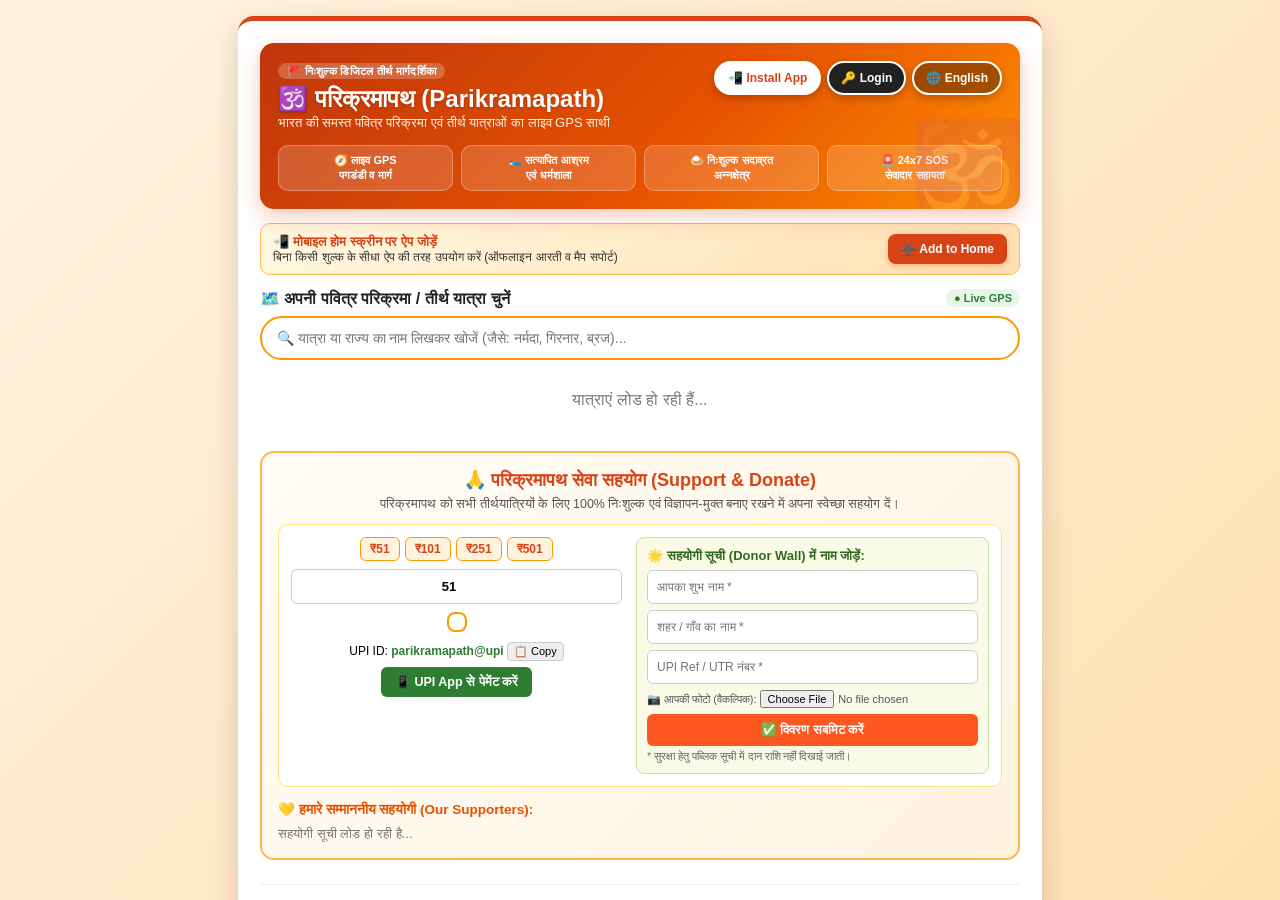
==== index.html @ d2daba5d "Add localStorage Visited Padav checklist and Map Auto-Hide" ====
<!DOCTYPE html>
<html lang="hi">
<head>
    <meta charset="UTF-8">
    <meta name="viewport" content="width=device-width, initial-scale=1.0">
    <meta name="theme-color" content="#d84315">
    <meta name="robots" content="index, follow, max-image-preview:large">
    <meta name="apple-mobile-web-app-capable" content="yes">
    <meta name="apple-mobile-web-app-status-bar-style" content="default">
    <meta name="apple-mobile-web-app-title" content="Parikramapath">
    <link rel="apple-touch-icon" href="https://cdn-icons-png.flaticon.com/512/3658/3658756.png">

    <!-- Primary SEO Meta Tags -->
    <title>Parikramapath.in | नर्मदा, गिरनार व भारत तीर्थ परिक्रमा लाइव GPS रूट, आश्रम एवं नियम</title>
    <meta name="description" content="Parikramapath.in par Narmada Parikrama, Girnar Parikrama, Braj 84 Kos sahit Bharat ki sabhi teerth yatraon ke live GPS route map, ashram, free sadavrat bhojan, aarti aur niyam dekhein.">
    <meta name="keywords" content="Parikramapath, Narmada Parikrama route map, Narmada Parikrama ashram list, Girnar Parikrama, Braj 84 Kos Parikrama, Sadavrat bhojan, Teerth Yatra India">
    <link rel="canonical" href="https://parikramapath.in/">

    <!-- Open Graph / WhatsApp & Social Sharing -->
    <meta property="og:type" content="website">
    <meta property="og:locale" content="hi_IN">
    <meta property="og:site_name" content="Parikramapath">
    <meta property="og:title" content="🕉️ Parikramapath - भारत की संपूर्ण तीर्थ एवं परिक्रमा मार्गदर्शिका">
    <meta property="og:description" content="नर्मदा, गिरनार, ब्रज 84 कोस सहित भारत की प्रमुख परिक्रमाओं के लाइव GPS रूट, आश्रम, सदाव्रत भोजन, आरती और नियमों की संपूर्ण जानकारी।">
    <meta property="og:url" content="https://parikramapath.in/">
    <meta property="og:image" content="https://cdn-icons-png.flaticon.com/512/3658/3658756.png">

    <!-- Twitter Card -->
    <meta name="twitter:card" content="summary_large_image">
    <meta name="twitter:title" content="Parikramapath - भारत तीर्थ एवं परिक्रमा पोर्टल">
    <meta name="twitter:description" content="लाइव GPS रूट, आश्रम, निःशुल्क सदाव्रत भोजन और SOS सुरक्षा के साथ अपनी पवित्र परिक्रमा करें।">

    <!-- Structured Data (JSON-LD) for Google Rich Results & FAQ -->
    <script type="application/ld+json">
    {
      "@context": "https://schema.org",
      "@graph": [
        {
          "@type": "WebSite",
          "name": "Parikramapath",
          "alternateName": "परिक्रमापथ",
          "url": "https://parikramapath.in/",
          "description": "भारत की समस्त तीर्थ यात्रा एवं परिक्रमाओं के लाइव GPS मार्ग, आश्रम, सदाव्रत भोजन और नियमों का डिजिटल पोर्टल।"
        },
        {
          "@type": "FAQPage",
          "mainEntity": [
            {
              "@type": "Question",
              "name": "परिक्रमा कहां से शुरू करें और समापन कैसे होता है?",
              "acceptedAnswer": {
                "@type": "Answer",
                "text": "आप किसी भी पड़ाव से अपनी परिक्रमा प्रारंभ कर सकते हैं। गोलाकार (Circular) परिक्रमा में जहाँ से यात्रा शुरू होती है, वहीं परिक्रमा पूर्ण होकर समापन होता है।"
              }
            },
            {
              "@type": "Question",
              "name": "नया पड़ाव या आश्रम मैप पर कैसे जोड़ें?",
              "acceptedAnswer": {
                "@type": "Answer",
                "text": "कोई भी पंजीकृत यात्री या सेवादार लॉगिन करके नए आश्रम, मंदिर या सदाव्रत अन्नक्षेत्र की GPS लोकेशन जोड़ सकता है, जो एडमिन सत्यापन के बाद मैप पर लाइव हो जाती है।"
              }
            },
            {
              "@type": "Question",
              "name": "यात्रा के दौरान आपातकालीन मदद (SOS) कैसे लें?",
              "acceptedAnswer": {
                "@type": "Answer",
                "text": "मैप स्क्रीन पर नीचे बाईं ओर लाल रंग का SOS बटन दिया गया है, जिसे दबाने पर मेडिकल, भोजन या मार्ग भटकने की सूचना तुरंत नजदीकी सेवादारों को लाइव लोकेशन के साथ पहुँच जाती है।"
              }
            }
          ]
        }
      ]
    }
    </script>

    <link rel="manifest" href="manifest.json">
    <link rel="stylesheet" href="https://unpkg.com/leaflet@1.9.4/dist/leaflet.css" />
    <link rel="stylesheet" href="style.css" />
    
    <!-- QR Code & PDF Generator Libraries -->
    <script src="https://cdnjs.cloudflare.com/ajax/libs/qrcodejs/1.0.0/qrcode.min.js"></script>
    <script src="https://cdnjs.cloudflare.com/ajax/libs/html2pdf.js/0.10.1/html2pdf.bundle.min.js"></script>

    <style>
        /* Creative Hero & Home Enhancements */
        .hero-header-card {
            background: linear-gradient(135deg, #bf360c 0%, #e65100 55%, #ff8f00 100%);
            color: #ffffff;
            padding: 18px;
            border-radius: 14px;
            box-shadow: 0 8px 22px rgba(216, 67, 21, 0.28);
            margin-bottom: 14px;
            position: relative;
            overflow: hidden;
        }
        .hero-header-card::after {
            content: "🕉️";
            position: absolute;
            right: -8px;
            bottom: -18px;
            font-size: 95px;
            opacity: 0.12;
            pointer-events: none;
        }
        .feature-strip {
            display: grid;
            grid-template-columns: repeat(4, 1fr);
            gap: 8px;
            margin-top: 14px;
        }
        .feature-chip {
            background: rgba(255, 255, 255, 0.16);
            backdrop-filter: blur(4px);
            border: 1px solid rgba(255, 255, 255, 0.28);
            border-radius: 10px;
            padding: 7px 5px;
            text-align: center;
            font-size: 11px;
            font-weight: 600;
            line-height: 1.35;
        }
        .faq-item {
            background: #ffffff;
            border: 1px solid #ffe0b2;
            border-radius: 8px;
            padding: 10px 12px;
            margin-bottom: 8px;
            transition: box-shadow 0.2s;
        }
        .faq-item[open] {
            background: #fffdf9;
            box-shadow: 0 3px 10px rgba(255, 152, 0, 0.12);
        }
        .faq-item summary {
            font-weight: bold;
            color: #d84315;
            cursor: pointer;
            font-size: 13px;
            list-style: none;
        }
        .faq-item p {
            margin: 8px 0 2px 0;
            color: #444;
            font-size: 12.5px;
            line-height: 1.6;
        }
        .guide-pill-link {
            display: inline-flex;
            align-items: center;
            gap: 5px;
            background: #ffffff;
            color: #d84315;
            border: 1px solid #ffb74d;
            padding: 6px 12px;
            border-radius: 20px;
            text-decoration: none;
            font-weight: bold;
            font-size: 12px;
            transition: all 0.15s;
        }
        .guide-pill-link:hover {
            background: #d84315;
            color: #ffffff;
        }
        @media (max-width: 520px) {
            .feature-strip { grid-template-columns: repeat(2, 1fr); }
        }
    </style>
</head>
<body>

<!-- ========================================================= -->
<!-- GATE 1: PARIKRAMAPATH YATRA SELECTION (HOME PAGE)         -->
<!-- ========================================================= -->
<main id="yatraGate" class="full-gate" style="align-items:flex-start; overflow-y:auto; padding:16px 12px;">
    <div class="gate-box" style="margin:auto; border-top: 5px solid #d84315;">

        <!-- ATTRACTIVE SAFFRON-GOLD HERO HEADER -->
        <header class="hero-header-card">
            <div style="display:flex; justify-content:space-between; align-items:flex-start; flex-wrap:wrap; gap:10px;">
                <div style="text-align:left;">
                    <span style="background:rgba(255,255,255,0.22); padding:2px 9px; border-radius:12px; font-size:11px; font-weight:bold; letter-spacing:0.3px;">
                        🚩 निःशुल्क डिजिटल तीर्थ मार्गदर्शिका
                    </span>
                    <h1 id="lblBrandTitle" style="color:#ffffff; margin:6px 0 2px 0; font-size:24px; text-shadow:0 1px 3px rgba(0,0,0,0.2);">
                        🕉️ परिक्रमापथ (Parikramapath)
                    </h1>
                    <p id="lblBrandSub" style="color:#fff3e0; margin:0; font-size:13px;">
                        भारत की समस्त पवित्र परिक्रमा एवं तीर्थ यात्राओं का लाइव GPS साथी
                    </p>
                </div>

                <nav aria-label="Primary Actions" style="display:flex; gap:6px; align-items:center; flex-wrap:wrap;">
                    <button id="pwaInstallHeaderBtn" onclick="triggerPwaInstall()" class="pill-btn" style="background:#ffffff; color:#d84315; border-color:#ffffff;">📲 Install App</button>
                    <button id="gateProfileBtn" onclick="openProfileModal()" class="pill-btn" style="display:none; background:#1b5e20; color:white;">🪪 Profile</button>
                    <button id="gateLoginBtn" onclick="openAuthModal()" class="pill-btn" style="background:#212121; color:white;">🔑 Login</button>
                    <button onclick="toggleLanguage()" id="langToggleBtn" class="pill-btn" style="background:rgba(0,0,0,0.35); color:white;">🌐 English</button>
                </nav>
            </div>

            <!-- 4 TRUST & FEATURE HIGHLIGHTS -->
            <div class="feature-strip">
                <div class="feature-chip">🧭 लाइव GPS<br>पगडंडी व मार्ग</div>
                <div class="feature-chip">🛌 सत्यापित आश्रम<br>एवं धर्मशाला</div>
                <div class="feature-chip">🍛 निःशुल्क सदाव्रत<br>अन्नक्षेत्र</div>
                <div class="feature-chip">🚨 24x7 SOS<br>सेवादार सहायता</div>
            </div>
        </header>

        <!-- PWA SHORTCUT / APP INSTALL BANNER -->
        <div id="pwaInstallBanner" style="display:flex; justify-content:space-between; align-items:center; gap:10px; background:linear-gradient(135deg, #fff8e1, #ffe0b2); border:1px solid #ffb74d; border-radius:10px; padding:10px 12px; margin-bottom:14px;">
            <div style="text-align:left; font-size:12px; color:#333;">
                <b style="color:#d84315; font-size:13px;">📲 मोबाइल होम स्क्रीन पर ऐप जोड़ें</b><br>
                <span>बिना किसी शुल्क के सीधा ऐप की तरह उपयोग करें (ऑफलाइन आरती व मैप सपोर्ट)</span>
            </div>
            <button type="button" onclick="triggerPwaInstall()" style="background:#d84315; color:white; border:none; padding:8px 13px; border-radius:8px; font-size:12px; font-weight:bold; cursor:pointer; white-space:nowrap; box-shadow:0 2px 6px rgba(216,67,21,0.3);">
                ➕ Add to Home
            </button>
        </div>

        <!-- SEARCH & YATRA SELECTION SECTION -->
        <section aria-label="यात्रा चयन">
            <div style="display:flex; justify-content:space-between; align-items:center; margin-bottom:8px;">
                <h2 style="margin:0; font-size:16px; color:#222;">🗺️ अपनी पवित्र परिक्रमा / तीर्थ यात्रा चुनें</h2>
                <span style="font-size:11px; color:#2e7d32; font-weight:bold; background:#e8f5e9; padding:3px 8px; border-radius:10px;">● Live GPS</span>
            </div>

            <input type="text" id="yatraSearchInput" onkeyup="filterYatraCards()" placeholder="🔍 यात्रा या राज्य का नाम लिखकर खोजें (जैसे: नर्मदा, गिरनार, ब्रज)..." class="search-input">

            <div id="yatraCardsGrid" class="yatra-grid">
                <p style="text-align:center; color:#777;">यात्राएं लोड हो रही हैं...</p>
            </div>
        </section>

        <!-- DYNAMIC UPI QR DONATION, NEFT & PUBLIC DONOR WALL -->
        <section aria-label="सेवा सहयोग" style="margin-top:26px; padding:16px; background:linear-gradient(135deg, #fffdf7, #fff3e0); border:2px solid #ffb74d; border-radius:14px; text-align:left;">
            <h2 style="font-size:18px; color:#d84315; margin:0 0 6px 0; text-align:center;">🙏 परिक्रमापथ सेवा सहयोग (Support & Donate)</h2>
            <p style="font-size:12.5px; color:#555; text-align:center; margin:0 0 12px 0;">
                परिक्रमापथ को सभी तीर्थयात्रियों के लिए 100% निःशुल्क एवं विज्ञापन-मुक्त बनाए रखने में अपना स्वेच्छा सहयोग दें।
            </p>

            <div style="display:flex; flex-wrap:wrap; gap:14px; justify-content:center; align-items:flex-start; background:white; padding:12px; border-radius:10px; border:1px solid #ffe082;">
                <!-- QR & UPI Box -->
                <div style="text-align:center; flex:1; min-width:210px;">
                    <div style="display:flex; justify-content:center; gap:5px; margin-bottom:8px;">
                        <button type="button" onclick="setDonationAmount(51)" style="background:#fff3e0; border:1px solid #ff9800; color:#d84315; padding:4px 9px; border-radius:6px; font-weight:bold; cursor:pointer; font-size:12px;">₹51</button>
                        <button type="button" onclick="setDonationAmount(101)" style="background:#fff3e0; border:1px solid #ff9800; color:#d84315; padding:4px 9px; border-radius:6px; font-weight:bold; cursor:pointer; font-size:12px;">₹101</button>
                        <button type="button" onclick="setDonationAmount(251)" style="background:#fff3e0; border:1px solid #ff9800; color:#d84315; padding:4px 9px; border-radius:6px; font-weight:bold; cursor:pointer; font-size:12px;">₹251</button>
                        <button type="button" onclick="setDonationAmount(501)" style="background:#fff3e0; border:1px solid #ff9800; color:#d84315; padding:4px 9px; border-radius:6px; font-weight:bold; cursor:pointer; font-size:12px;">₹501</button>
                    </div>
                    <input type="number" id="donationAmountInput" value="51" oninput="generateDynamicUpiQr(this.value)" placeholder="राशि ₹ में डालें" class="form-input" style="text-align:center; font-weight:bold; margin-bottom:8px;">
                    <div id="donationUpiQrBox" style="display:inline-block; padding:8px; background:white; border:2px solid #ff9800; border-radius:8px; margin-bottom:6px;"></div>
                    <div style="font-size:12px; margin-bottom:6px;">
                        UPI ID: <b id="displayUpiIdText" style="color:#2e7d32;">parikramapath@upi</b>
                        <button type="button" onclick="copyDonationField('upi')" style="background:#eee; border:1px solid #ccc; border-radius:4px; padding:2px 6px; font-size:11px; cursor:pointer;">📋 Copy</button>
                    </div>
                    <a id="directUpiPayLink" href="#" style="display:inline-block; background:#2e7d32; color:white; text-decoration:none; padding:7px 14px; border-radius:6px; font-size:12.5px; font-weight:bold;">📱 UPI App से पेमेंट करें</a>

                    <!-- NEFT / Bank Details -->
                    <div id="neftDetailsBox" style="display:none; margin-top:10px; padding:8px; background:#f5f5f5; border-radius:6px; font-size:11.5px; text-align:left; border:1px solid #ddd;">
                        <b>🏦 NEFT / Bank Transfer:</b><br>
                        Bank: <span id="dispBankName">-</span><br>
                        Name: <span id="dispAccHolder">-</span><br>
                        A/c No: <b id="dispAccNo">-</b> <button type="button" onclick="copyDonationField('acc')" style="font-size:10px; cursor:pointer;">📋 Copy</button><br>
                        IFSC: <b id="dispIfsc">-</b> <button type="button" onclick="copyDonationField('ifsc')" style="font-size:10px; cursor:pointer;">📋 Copy</button>
                    </div>
                </div>

                <!-- Donor Wall Submission Form -->
                <div style="flex:1; min-width:220px; background:#f9fbe7; padding:10px; border-radius:8px; border:1px solid #c5e1a5;">
                    <div style="font-weight:bold; font-size:13px; color:#33691e; margin-bottom:6px;">🌟 सहयोगी सूची (Donor Wall) में नाम जोड़ें:</div>
                    <input type="text" id="donorNameInput" placeholder="आपका शुभ नाम *" class="form-input" style="font-size:12px; margin-bottom:6px;">
                    <input type="text" id="donorCityInput" placeholder="शहर / गाँव का नाम *" class="form-input" style="font-size:12px; margin-bottom:6px;">
                    <input type="text" id="donorUtrInput" placeholder="UPI Ref / UTR नंबर *" class="form-input" style="font-size:12px; margin-bottom:6px;">
                    <label style="font-size:11px; color:#555; display:block; margin-bottom:6px;">
                        📷 आपकी फोटो (वैकल्पिक): <input type="file" id="donorPhotoInput" accept="image/*" onchange="handleDonorPhotoUpload(event)" style="font-size:11px;">
                    </label>
                    <button type="button" onclick="submitDonorWallEntry()" style="width:100%; background:#ff5722; color:white; border:none; padding:8px; border-radius:6px; font-weight:bold; font-size:12.5px; cursor:pointer;">✅ विवरण सबमिट करें</button>
                    <small style="display:block; color:#666; font-size:10.5px; margin-top:4px;">* सुरक्षा हेतु पब्लिक सूची में दान राशि नहीं दिखाई जाती।</small>
                </div>
            </div>

            <!-- PUBLIC APPROVED DONOR WALL -->
            <div style="margin-top:14px;">
                <div style="font-weight:bold; font-size:13.5px; color:#e65100; margin-bottom:8px;">💛 हमारे सम्माननीय सहयोगी (Our Supporters):</div>
                <div id="publicDonorWallGrid" style="display:flex; flex-wrap:wrap; gap:8px;">
                    <small style="color:#777;">सहयोगी सूची लोड हो रही है...</small>
                </div>
            </div>
        </section>

        <!-- SEO OPTIMIZED CONTENT, ACCORDION FAQ & INTERNAL GUIDE LINKS -->
        <section aria-label="परिक्रमापथ जानकारी एवं प्रश्नोत्तर" style="margin-top:24px; padding-top:18px; border-top:1px solid #eee; text-align:left; font-size:13px; color:#444; line-height:1.65;">
            <h2 style="font-size:17px; color:#d84315; margin:0 0 8px 0;">🚩 परिक्रमापथ (Parikramapath) क्या है?</h2>
            <p style="margin:0 0 14px 0;">
                <strong>परिक्रमापथ</strong> भारत की पवित्र तीर्थ यात्राओं और परिक्रमा मार्गों — जैसे <strong>माँ नर्मदा परिक्रमा, गिरनार परिक्रमा, ब्रज 84 कोस परिक्रमा</strong> — के लिए समर्पित एक आधुनिक डिजिटल मार्गदर्शिका और लाइव GPS पोर्टल है। यहाँ पैदल व वाहन यात्रियों को प्रत्येक पड़ाव के आश्रम, निःशुल्क सदाव्रत भोजन (अन्नक्षेत्र), पगडंडी व सड़क मार्ग की वास्तविक दूरी, दैनिक आरती तथा शास्त्रीय नियमों की सटीक जानकारी मिलती है।
            </p>

            <h3 style="font-size:15px; color:#2e7d32; margin:0 0 10px 0;">❓ यात्रियों के लिए उपयोगी प्रश्नोत्तर (FAQ)</h3>
            
            <details class="faq-item" open>
                <summary>🚩 परिक्रमा का प्रारंभ और समापन स्थल कैसे चुनें?</summary>
                <p>आप अपनी सुविधा के अनुसार किसी भी पड़ाव से परिक्रमा प्रारंभ कर सकते हैं। गोलाकार (Circular) परिक्रमा में जहाँ से आप यात्रा शुरू करते हैं, उसी पावन स्थल पर पहुँचकर आपकी परिक्रमा पूर्ण होती है।</p>
            </details>

            <details class="faq-item">
                <summary>➕ नया पड़ाव, आश्रम या सदाव्रत अन्नक्षेत्र कैसे जोड़ें?</summary>
                <p>कोई भी पंजीकृत (Registered) यात्री या सेवादार लॉगिन करके मैप पर नए पड़ाव का नाम, सुविधाएँ और लाइव GPS लोकेशन जोड़ सकता है। एडमिन सत्यापन के तुरंत बाद वह स्थान सभी यात्रियों के लिए मैप पर लाइव हो जाता है।</p>
            </details>

            <details class="faq-item">
                <summary>🚨 यात्रा के दौरान आपातकालीन सहायता (SOS) कैसे काम करती है?</summary>
                <p>यात्रा के समय स्वास्थ्य समस्या, भोजन-पानी की आवश्यकता या रास्ता भटकने की स्थिति में मैप स्क्रीन पर दिए गए लाल <b>SOS बटन</b> को दबाते ही आपकी सटीक GPS लोकेशन नजदीकी सेवादारों को पहुँच जाती है।</p>
            </details>

            <details class="faq-item">
                <summary>🪪 यात्री डिजिटल ID Pass कैसे डाउनलोड करें?</summary>
                <p>लॉगिन करने के बाद <b>Profile</b> में जाकर अपना नाम, ब्लड ग्रुप, आपातकालीन संपर्क और लाइव सेल्फी सेव करें—आपका QR कोड युक्त डिजिटल परिक्रमा पास तुरंत PDF में डाउनलोड हो जाएगा।</p>
            </details>

            <!-- INTERNAL SEO LINKS FOOTER -->
            <footer style="background:linear-gradient(135deg, #fff8e1, #fff3e0); padding:14px; border-radius:10px; border:1px solid #ffe082; font-size:12px; margin-top:16px;">
                <div style="font-weight:bold; color:#e65100; margin-bottom:8px; font-size:13px;">📖 संपूर्ण यात्रा मार्गदर्शिकाएं एवं नियम (Yatra Guides):</div>
                <div style="display:flex; flex-wrap:wrap; gap:8px; margin-bottom:10px;">
                    <a href="/yatra-guide.html?slug=narmada-parikrama" class="guide-pill-link">🌊 नर्मदा परिक्रमा मार्गदर्शिका</a>
                    <a href="/yatra-guide.html?slug=girnar-parikrama" class="guide-pill-link">⛰️ गिरनार परिक्रमा मार्गदर्शिका</a>
                    <a href="/yatra-guide.html?slug=braj-84-kos-parikrama" class="guide-pill-link">🦚 ब्रज 84 कोस परिक्रमा</a>
                </div>
                <div style="display:flex; justify-content:space-between; flex-wrap:wrap; gap:6px; color:#666; border-top:1px dashed #ffd54f; padding-top:8px;">
                    <span>© 2026 <b>Parikramapath.in</b> — भारत तीर्थ एवं परिक्रमा सेवा पोर्टल</span>
                    <span>नर्मदे हर! 🚩</span>
                </div>
            </footer>
        </section>
    </div>
</main>

<!-- ========================================================= -->
<!-- GATE 2: STARTING POINT SELECTION (Dropdown + Search)      -->
<!-- ========================================================= -->
<div id="startPointGate" class="full-gate" style="display:none;">
    <div class="gate-box" style="max-width:480px;">
        <button onclick="backToYatraGate()" style="background:none; border:none; color:#d84315; font-weight:bold; cursor:pointer; padding:0; margin-bottom:10px;">← सभी यात्राएं (Parikramapath Home)</button>

        <div id="selectedYatraHeader" style="background:#fff3e0; padding:12px; border-radius:10px; border-left:5px solid #ff5722; margin-bottom:15px;">
            <h2 id="spYatraTitle" style="margin:0; font-size:19px; color:#222;">Yatra Name</h2>
            <small id="spYatraMeta" style="color:#666;">State • Distance</small>
        </div>

        <h3 id="lblSelectStartTitle" style="margin:0 0 10px 0; font-size:16px; color:#333;">🚩 अपना प्रारंभिक पड़ाव (Starting Point) चुनें</h3>

        <input type="text" id="startPointSearch" onkeyup="filterStartPointOptions()" placeholder="🔍 पड़ाव का नाम लिखकर खोजें..." class="search-input" style="margin-bottom:10px;">

        <select id="startPointDropdown" onchange="onStartPointSelected(this.value)" size="6" style="width:100%; padding:8px; border-radius:8px; border:2px solid #ff9800; font-size:14px; margin-bottom:12px; outline:none;">
            <option value="">-- पड़ाव लोड हो रहे हैं... --</option>
        </select>

        <div id="routeSummaryBox" style="display:none; background:#e8f5e9; padding:12px; border-radius:8px; border:1px solid #4caf50; margin-bottom:15px; font-size:13px;">
            <p style="margin:3px 0;"><b>🚩 आरंभ (Start):</b> <span id="previewStartText">-</span></p>
            <p style="margin:3px 0;"><b>🏁 समापन (End):</b> <span id="previewEndText">-</span></p>
            <p style="margin:3px 0; color:#2e7d32; font-size:12px;" id="previewRuleNote"></p>
        </div>

        <button id="confirmStartBtn" onclick="launchYatraMap()" disabled style="width:100%; padding:13px; background:#ccc; color:white; border:none; border-radius:8px; font-size:16px; font-weight:bold; cursor:not-allowed;">
            परिक्रमा शुरू करें ➔
        </button>
    </div>
</div>

<!-- ========================================================= -->
<!-- MAIN INTERACTIVE MAP INTERFACE                            -->
<!-- ========================================================= -->
<div id="mainAppContainer" style="display:none;">
    <div class="top-bar">
        <button onclick="backToYatraGate()" id="activeYatraBtn" class="pill-btn" style="background:#ff5722; color:white;">
            🔄 <span id="activeYatraName">Parikramapath</span>
        </button>

        <button onclick="openStartPointChanger()" class="pill-btn" style="background:#2e7d32; color:white;">
            🚩 <span id="activeStartBadge">Start Point</span>
        </button>

        <select id="subRouteFilter" onchange="applyMapFilters()" class="pill-select">
            <option value="all">🗺️ सभी मार्ग</option>
        </select>

        <select id="categoryFilter" onchange="applyMapFilters()" class="pill-select">
            <option value="all">📍 सभी स्थान</option>
            <option value="Ashram">🛌 आश्रम / निवास</option>
            <option value="Mandir">🛕 मंदिर</option>
            <option value="Annakshetra">🍛 अन्नक्षेत्र</option>
            <option value="Medical">🏥 मेडिकल</option>
            <option value="Point">📍 मार्ग बिंदु (Point)</option>
        </select>

        <button id="toggleHideVisitedMapBtn" onclick="ParikramaVisited.toggleHideVisited()" class="pill-btn" style="background:#37474f; color:white;">
            👁️ पूर्ण दिखाएं
        </button>
    </div>

    <button onclick="openSOSModal()" class="sos-float-btn">🚨 SOS</button>
    <button onclick="toggleMenu()" class="menu-btn">☰ Menu</button>

    <div id="dropdownMenu" class="dropdown-content">
        <button onclick="backToYatraGate(); toggleMenu();">🔄 यात्रा बदलें</button>
        <button onclick="openStartPointChanger(); toggleMenu();">🚩 प्रारंभ स्थल बदलें</button>
        <button onclick="openYatraSeoPage(); toggleMenu();">📖 यात्रा के नियम एवं जानकारी</button>
        <button onclick="openAddPadavModal(); toggleMenu();">➕ नया पड़ाव / पॉइंट जोड़ें</button>
        <button onclick="openAartiModal(); toggleMenu();">🪔 आरती एवं स्तुति</button>
        <button id="profileMenuBtn" style="display:none;" onclick="openProfileModal(); toggleMenu();">🪪 मेरा प्रोफ़ाइल व ID कार्ड</button>
        <button onclick="triggerPwaInstall(); toggleMenu();" style="background:#e3f2fd; color:#0d47a1; font-weight:bold;">📲 Install App / Home Screen</button>
        <button id="adminMenuBtn" style="display:none;" onclick="openAdminModal(); toggleMenu();">⚙️ Admin Panel</button>
        <button id="manualDrawMenuBtn" style="display:none; background:#e8f5e9; color:#1b5e20; font-weight:bold;" onclick="startManualLineDrawing(); toggleMenu();">✏️ मार्ग बनाएं (Line Draw)</button>
        <button id="gpsFollowMenuBtn" style="display:none; background:#0288d1; color:white; font-weight:bold;" onclick="startGpsFollowRecording(); toggleMenu();">📡 GPS Follow (लाइव मार्ग)</button>
        <button onclick="toggleLanguage(); toggleMenu();" id="menuLangBtn">🌐 English</button>
        <button id="loginMenuBtn" onclick="openAuthModal(); toggleMenu();">🔑 Login / Register</button>
        <button id="logoutMenuBtn" style="display:none; color:#dc3545;" onclick="logoutUser(); toggleMenu();">🚪 Logout</button>
    </div>

    <!-- 1. MANUAL POINT-TO-POINT LINE DRAW TOOLBAR -->
    <div id="manualDrawToolbar" style="display:none; position:fixed; bottom:20px; left:50%; transform:translateX(-50%); z-index:2000; background:white; padding:12px 15px; border-radius:12px; box-shadow:0 4px 18px rgba(0,0,0,0.35); width:92%; max-width:420px; border:2px solid #2e7d32; font-family:sans-serif;">
        <div style="display:flex; justify-content:space-between; align-items:center; margin-bottom:6px;">
            <b style="color:#2e7d32; font-size:13px;">✏️ मार्ग बनाएं (Point-to-Point Line)</b>
            <span id="manualPointsCount" style="font-size:11px; background:#e8f5e9; color:#1b5e20; padding:2px 7px; border-radius:10px; font-weight:bold;">0 points</span>
        </div>
        <div id="manualDrawStatus" style="font-size:11px; color:#555; margin-bottom:8px;">
            मैप पर एक बिंदु से दूसरे बिंदु तक क्लिक करके लाइन खींचें।
        </div>
        <div style="margin-bottom:8px;">
            <label style="display:inline-flex; align-items:center; gap:5px; background:#f5f5f5; padding:4px 8px; border-radius:6px; font-size:12px; border:1px solid #ddd; cursor:pointer;">
                <input type="checkbox" id="chkSnapToRoad" checked> 🛣️ सड़क के अनुसार मोड़ें (Road Snap)
            </label>
        </div>
        <div style="display:flex; gap:6px;">
            <button type="button" onclick="undoManualDrawPoint()" style="background:#ff9800; color:white; border:none; padding:7px 10px; border-radius:6px; font-size:12px; font-weight:bold; cursor:pointer;">↩️ Undo</button>
            <button type="button" onclick="saveManualDrawnRoute()" style="flex:1; background:#2e7d32; color:white; border:none; padding:7px; border-radius:6px; font-size:12px; font-weight:bold; cursor:pointer;">💾 मार्ग सेव करें</button>
            <button type="button" onclick="cancelManualLineDrawing()" style="background:#dc3545; color:white; border:none; padding:7px 10px; border-radius:6px; font-size:12px; font-weight:bold; cursor:pointer;">✖</button>
        </div>
    </div>

    <!-- 2. ALAG GPS FOLLOW ROUTE RECORDER TOOLBAR (ANTI-JUMP) -->
    <div id="gpsFollowToolbar" style="display:none; position:fixed; bottom:20px; left:50%; transform:translateX(-50%); z-index:2000; background:white; padding:12px 15px; border-radius:12px; box-shadow:0 4px 18px rgba(0,0,0,0.35); width:92%; max-width:420px; border:2px solid #0288d1; font-family:sans-serif;">
        <div style="display:flex; justify-content:space-between; align-items:center; margin-bottom:6px;">
            <b style="color:#0288d1; font-size:13px;">📡 GPS Follow (लाइव मार्ग रिकॉर्डिंग)</b>
            <span id="gpsPointsCount" style="font-size:11px; background:#e1f5fe; color:#01579b; padding:2px 7px; border-radius:10px; font-weight:bold;">0 points</span>
        </div>
        <div id="gpsFollowStatus" style="font-size:11px; color:#333; margin-bottom:8px;">
            ⏳ सटीक GPS सिग्नल की प्रतीक्षा हो रही है...
        </div>
        <div style="display:flex; gap:6px;">
            <button type="button" id="btnPauseResumeGps" onclick="pauseResumeGpsFollow()" style="background:#ff9800; color:white; border:none; padding:7px 10px; border-radius:6px; font-size:12px; font-weight:bold; cursor:pointer;">⏸️ रोकें</button>
            <button type="button" onclick="saveGpsFollowedRoute()" style="flex:1; background:#0288d1; color:white; border:none; padding:7px; border-radius:6px; font-size:12px; font-weight:bold; cursor:pointer;">💾 GPS मार्ग सेव करें</button>
            <button type="button" onclick="cancelGpsFollowRecording()" style="background:#dc3545; color:white; border:none; padding:7px 10px; border-radius:6px; font-size:12px; font-weight:bold; cursor:pointer;">✖</button>
        </div>
    </div>

    <div id="map"></div>
</div>

<!-- MODALS BACKDROP -->
<div id="modalBackdrop" class="modal-backdrop" style="display:none;" onclick="closeAllModals()"></div>

<!-- PWA MANUAL INSTALL GUIDE MODAL (iOS / BROWSER FALLBACK) -->
<div id="pwaGuideModal" class="center-modal" style="display:none; max-width:420px;">
    <h3 style="margin-top:0; color:#d84315;">📲 होम स्क्रीन पर Parikramapath जोड़ें</h3>
    <p style="font-size:13px; color:#444; line-height:1.6;">
        अपने मोबाइल पर <b>Parikramapath</b> को ऐप की तरह इस्तेमाल करने के लिए नीचे दिए गए सरल चरण अपनाएं:
    </p>
    <div style="background:#fff8e1; padding:10px; border-radius:8px; border-left:4px solid #ff9800; font-size:12.5px; margin-bottom:10px; line-height:1.6;">
        <b>🤖 Android (Chrome / Edge):</b><br>
        1. ऊपर दाईं ओर <b>⋮ (3 Dots)</b> मेनू दबाएं।<br>
        2. <b>"Add to Home screen"</b> या <b>"Install app"</b> चुनें।<br>
        3. <b>Install / Add</b> पर क्लिक करें।
    </div>
    <div style="background:#e3f2fd; padding:10px; border-radius:8px; border-left:4px solid #1565c0; font-size:12.5px; margin-bottom:12px; line-height:1.6;">
        <b>🍎 iPhone / iPad (Safari):</b><br>
        1. नीचे <b>Share (⬆️)</b> बटन दबाएं।<br>
        2. स्क्रॉल करके <b>"Add to Home Screen"</b> चुनें।<br>
        3. ऊपर दाईं ओर <b>Add</b> दबाएं।
    </div>
    <button type="button" onclick="closeAllModals()" class="primary-btn" style="background:#2e7d32;">समझ गया (Got it)</button>
</div>

<!-- ADD / EDIT PADAV MODAL -->
<div id="addPadavModal" class="center-modal" style="display:none;">
    <h3 id="padavModalHeading" style="margin-top:0; color:#d84315;">➕ नया पड़ाव / आश्रम जोड़ें</h3>
    <input type="hidden" id="editPadavId" value="">
    <p style="font-size:12px; color:#666; margin-bottom:4px;">यात्रा: <b><span id="addPadavYatraName"></span></b></p>
    <p id="padavApprovalNotice" style="display:none; font-size:11px; background:#fff8e1; color:#e65100; padding:6px 8px; border-radius:5px; border-left:3px solid #ff9800; margin-bottom:8px;">
        ℹ️ आपके द्वारा जोड़ा या बदला गया पड़ाव एडमिन की स्वीकृति (Approval) के बाद मैप पर दिखाई देगा।
    </p>

    <input type="text" id="newPadavName" placeholder="पड़ाव / आश्रम का नाम *" class="form-input">
    <select id="newPadavSubRoute" class="form-input"></select>

    <select id="newPadavCat" onchange="onPadavCategoryChange()" class="form-input">
        <option value="Ashram">🛌 आश्रम / धर्मशाला</option>
        <option value="Mandir">🛕 मंदिर</option>
        <option value="Annakshetra">🍛 अन्नक्षेत्र (भोजन)</option>
        <option value="Medical">🏥 मेडिकल कैंप</option>
        <option value="Point">📍 मार्ग बिंदु / लैंडमार्क (Point)</option>
    </select>

    <textarea id="newPadavDescription" rows="3" placeholder="📝 स्थान का विवरण / ऐतिहासिक या धार्मिक महत्व लिखें..." class="form-input"></textarea>

    <div style="background:#fff3e0; padding:10px; border-radius:8px; border:1px solid #ffb74d; margin-bottom:10px;">
        <label style="font-size:12px; font-weight:bold; color:#d84315; display:block; margin-bottom:6px;">
            🥾 मार्ग का प्रकार चुनें (एक से अधिक चुन सकते हैं):
        </label>
        <div style="display:grid; grid-template-columns: 1fr 1fr; gap:6px; font-size:13px;">
            <label><input type="checkbox" class="pathTypeChk" value="🥾 पगडंडी (Pagdandi)"> 🥾 पगडंडी</label>
            <label><input type="checkbox" class="pathTypeChk" value="🛣️ पक्का रोड (Road)"> 🛣️ पक्का रोड</label>
            <label><input type="checkbox" class="pathTypeChk" value="🌾 कच्चा रास्ता"> 🌾 कच्चा रास्ता</label>
            <label><input type="checkbox" class="pathTypeChk" value="⛰️ पहाड़ी रास्ता"> ⛰️ पहाड़ी रास्ता</label>
            <label><input type="checkbox" class="pathTypeChk" value="🌊 नदी किनारा / तट"> 🌊 नदी किनारा / तट</label>
            <label><input type="checkbox" class="pathTypeChk" value="🌲 जंगल मार्ग"> 🌲 जंगल मार्ग</label>
        </div>
    </div>

    <select id="newPadavBhojan" class="form-input">
        <option value="Free / Sadavrat">🍛 भोजन: निःशुल्क / सदाव्रत</option>
        <option value="Paid">🍛 भोजन: सशुल्क (Paid)</option>
        <option value="Not Available">🍛 भोजन: उपलब्ध नहीं</option>
    </select>

    <select id="newPadavNiwas" class="form-input">
        <option value="Ashram / Dharamshala">🛌 निवास: आश्रम / धर्मशाला</option>
        <option value="Tent / Hall">🛌 निवास: टेंट / हॉल</option>
        <option value="Room Available">🛌 निवास: कमरे उपलब्ध</option>
        <option value="No Stay">🛌 निवास: केवल विश्राम</option>
    </select>

    <div style="display:flex; gap:10px; font-size:13px; margin:8px 0;">
        <label><input type="checkbox" id="chkWater" checked> 🚰 पानी</label>
        <label><input type="checkbox" id="chkToilet" checked> 🚻 शौचालय</label>
        <label><input type="checkbox" id="chkMedical"> 💊 मेडिकल</label>
    </div>

    <label style="font-size:12px; font-weight:bold; color:#333; display:block; margin-bottom:4px;">📍 इस पड़ाव की GPS लोकेशन *</label>
    <div style="display:flex; gap:5px; margin-bottom:10px;">
        <input type="text" id="newPadavLat" oninput="recalculateAllAddedNextPadavs()" placeholder="Latitude *" class="form-input" style="margin:0;">
        <input type="text" id="newPadavLng" oninput="recalculateAllAddedNextPadavs()" placeholder="Longitude *" class="form-input" style="margin:0;">
        <button type="button" onclick="fillCurrentGPS()" style="background:#0288d1; color:white; border:none; border-radius:5px; padding:0 12px; cursor:pointer; font-weight:bold;">📍 GPS</button>
    </div>

    <div style="background:#f1f8e9; padding:10px; border-radius:8px; border:1px solid #aed581; margin-bottom:10px;">
        <label style="font-size:12px; font-weight:bold; color:#33691e; display:block; margin-bottom:5px;">
            ➡️ अगला पड़ाव चुनें (एक से अधिक जोड़ने के लिए '+ जोड़ें' दबाएं):
        </label>
        <select id="nextPadavPicker" class="form-input" style="margin-bottom:6px;">
            <option value="">-- अगला पड़ाव चुनें --</option>
        </select>
        <div style="display:flex; gap:5px; margin-bottom:6px;">
            <select id="nextPadavPathSelect" class="form-input" style="margin:0; flex:1;">
                <option value="🥾 पगडंडी">🥾 पगडंडी से</option>
                <option value="🛣️ पक्का रोड">🛣️ पक्का रोड से</option>
                <option value="🌾 कच्चा रास्ता">🌾 कच्चा रास्ता से</option>
                <option value="⛰️ पहाड़ी रास्ता">⛰️ पहाड़ी रास्ता से</option>
                <option value="🌊 नदी किनारा">🌊 नदी किनारा से</option>
            </select>
            <button type="button" onclick="addNextPadavToList()" style="background:#2e7d32; color:white; border:none; border-radius:5px; padding:0 12px; font-weight:bold; cursor:pointer;">+ जोड़ें</button>
        </div>
        <div id="selectedNextPadavsList" style="font-size:12px;"></div>
    </div>

    <input type="text" id="newPadavContactName" placeholder="महंत / सेवादार का नाम" class="form-input">
    <input type="tel" id="newPadavContactNo" placeholder="मोबाइल नंबर" class="form-input">

    <button type="button" onclick="submitNewPadav()" class="primary-btn">💾 सुरक्षित करें</button>
</div>

<!-- PADAV FULL DETAILS MODAL -->
<div id="padavDetailModal" class="center-modal" style="display:none; max-width:460px;">
    <h3 id="detailPadavTitle" style="margin-top:0; color:#d84315; border-bottom:1px solid #eee; padding-bottom:8px;">स्थान विवरण</h3>
    <div id="detailPadavBody" style="font-size:14px; line-height:1.65; color:#222; max-height:60vh; overflow-y:auto; padding:4px 0;"></div>
    <button type="button" onclick="closeAllModals()" class="primary-btn" style="background:#455a64; margin-top:12px;">बंद करें (Close)</button>
</div>

<!-- SOS MODAL -->
<div id="sosModal" class="center-modal" style="display:none; text-align:center;">
    <h2 style="color:#dc3545; margin-top:0;">🚨 Parikramapath SOS</h2>
    <p style="font-size:13px; color:#555;">आपकी लोकेशन <b><span id="sosYatraName"></span></b> के नजदीकी सेवादारों को भेजी जाएगी।</p>
    <button onclick="triggerSOS('Medical Emergency 🚑')" class="sos-opt-btn" style="background:#dc3545;">🚑 मेडिकल सहायता</button>
    <button onclick="triggerSOS('Food / Water Required 🍛')" class="sos-opt-btn" style="background:#ff9800;">🍛 भोजन / पानी</button>
    <button onclick="triggerSOS('Stay Required 🛌')" class="sos-opt-btn" style="background:#0288d1;">🛌 रात्रि विश्राम</button>
    <button onclick="triggerSOS('Lost Route 🧭')" class="sos-opt-btn" style="background:#333;">🧭 मार्ग भटक गए हैं</button>
</div>

<!-- AUTH MODAL -->
<div id="authModal" class="center-modal" style="display:none;">
    <h3 style="margin-top:0; color:#ff5722;">🔑 Parikramapath Login</h3>
    <div id="loginSection">
        <input type="email" id="loginEmail" placeholder="Email" class="form-input">
        <input type="password" id="loginPass" placeholder="Password" class="form-input">
        <button onclick="loginUser()" class="primary-btn">Login</button>
        <p style="text-align:center; font-size:13px; cursor:pointer; color:#0277bd;" onclick="toggleAuthForm('signup')">नया अकाउंट बनाएं (Register)</p>
    </div>
    <div id="signupSection" style="display:none;">
        <select id="regRole" onchange="onRoleChange()" class="form-input" style="font-weight:bold;">
            <option value="pilgrim">🚶 यात्री (Pilgrim)</option>
            <option value="supporter">🤝 सेवादार (Volunteer)</option>
        </select>
        <input type="text" id="regName" placeholder="पूरा नाम *" class="form-input">
        <input type="tel" id="regMobile" placeholder="मोबाइल नंबर *" class="form-input">
        <input type="email" id="regEmail" placeholder="Email *" class="form-input">
        <input type="password" id="regPass" placeholder="Password *" class="form-input">
        <div id="sevadarRegFields" style="display:none; background:#fff8e1; padding:10px; border-radius:6px; margin-bottom:10px; border:1px solid #ffb300;">
            <label style="font-size:12px; font-weight:bold;">किस यात्रा में सेवा देंगे?</label>
            <select id="regSevadarYatra" class="form-input"></select>
            <input type="text" id="regSevadarArea" placeholder="सेवा क्षेत्र / पड़ाव (e.g. Omkareshwar)" class="form-input">
        </div>
        <button onclick="registerUser()" class="primary-btn">Register</button>
        <p style="text-align:center; font-size:13px; cursor:pointer; color:#0277bd;" onclick="toggleAuthForm('login')">पहले से अकाउंट है? Login करें</p>
    </div>
</div>

<!-- COMPLETE PROFILE EDIT, LIVE SELFIE, QR & DYNAMIC ID CARD MODAL -->
<div id="profileModal" class="center-modal" style="display:none; max-width:450px;">
    <h3 style="margin-top:0; text-align:center; color:#2e7d32;">🪪 मेरा प्रोफ़ाइल व Official ID Pass</h3>

    <!-- LIVE SELFIE CAMERA SECTION -->
    <div style="text-align:center; margin-bottom:10px; background:#f9f9f9; padding:8px; border-radius:8px; border:1px solid #eee;">
        <img id="profilePicPreview" src="" alt="Selfie" style="display:none; width:75px; height:75px; border-radius:50%; object-fit:cover; margin:0 auto 6px auto; border:2px solid #ff5722;">
        <div id="cameraContainer" style="display:none; margin-bottom:6px;">
            <video id="cameraVideo" autoplay playsinline style="width:160px; height:160px; object-fit:cover; border-radius:50%; border:2px solid #2e7d32;"></video><br>
            <button type="button" onclick="captureSelfie()" style="background:#2e7d32; color:white; border:none; padding:5px 12px; border-radius:5px; font-weight:bold; cursor:pointer; margin-top:5px;">📸 फोटो खींचें (Capture)</button>
        </div>
        <canvas id="cameraCanvas" style="display:none;"></canvas>
        <button type="button" id="startCamBtn" onclick="startCamera()" style="background:#0288d1; color:white; border:none; padding:5px 12px; border-radius:5px; font-size:12px; font-weight:bold; cursor:pointer;">📷 लाइव सेल्फी लें / बदलें</button>
    </div>

    <!-- PRINTABLE / DOWNLOADABLE ID CARD -->
    <div id="dynamicIdCard" style="border:3px solid #ff5722; border-radius:12px; padding:14px; background:#fffdf7; margin-bottom:12px;">
        <div style="display:flex; justify-content:space-between; align-items:center;">
            <div>
                <small style="color:#ff5722; font-weight:bold; display:block;">PARIKRAMAPATH OFFICIAL PASS</small>
                <span id="idCardUniqueNo" style="font-size:11px; color:#555; font-weight:bold;">PP-000000</span>
            </div>
            <span id="cardRoleBadge" style="background:#2e7d32; color:white; padding:3px 9px; border-radius:10px; font-size:11px; font-weight:bold;">PILGRIM</span>
        </div>

        <h4 id="cardYatraTitle" style="margin:6px 0; color:#222; font-size:17px;">Parikramapath</h4>
        <hr style="border:0; border-top:1px dashed #ccc; margin:8px 0;">

        <div style="display:flex; justify-content:space-between; align-items:center; gap:10px;">
            <div style="font-size:12.5px; line-height:1.55; flex:1;">
                <p style="margin:2px 0;"><b>नाम:</b> <span id="cardUserName">-</span></p>
                <p style="margin:2px 0;"><b>मोबाइल:</b> <span id="cardUserMobile">-</span></p>
                <p style="margin:2px 0;"><b>🩸 ब्लड ग्रुप:</b> <span id="cardBloodGroup" style="color:#c62828; font-weight:bold;">Not Set</span></p>
                <p style="margin:2px 0;"><b>🚩 आरंभ:</b> <span id="cardStartPoint">-</span></p>
                <p style="margin:2px 0;"><b>🏁 समापन:</b> <span id="cardEndPoint">-</span></p>
                <p style="margin:2px 0;"><b>🆘 आपातकालीन:</b> <span id="cardEmergency">-</span></p>
                <p style="margin:2px 0;"><b>📍 पता/क्षेत्र:</b> <span id="cardAddress">-</span></p>
            </div>
            <div style="text-align:center;">
                <img id="idCardPic" src="https://cdn-icons-png.flaticon.com/512/149/149071.png" style="width:64px; height:64px; border-radius:8px; object-fit:cover; border:1px solid #ddd; margin-bottom:5px; display:block;">
                <div id="qrcodeBox" style="background:white; padding:3px; border:1px solid #ddd; display:inline-block;"></div>
            </div>
        </div>
    </div>

    <!-- COMPLETE PROFILE EDIT FORM -->
    <div style="background:#f5f5f5; padding:10px; border-radius:8px; margin-bottom:10px; border:1px solid #e0e0e0;">
        <div style="font-size:12px; font-weight:bold; color:#333; margin-bottom:6px;">✏️ प्रोफ़ाइल विवरण संपादित करें (Edit Profile):</div>
        
        <input type="text" id="profileFullNameInput" placeholder="👤 पूरा नाम (Full Name) *" class="form-input" style="margin-bottom:6px; font-size:12.5px;">
        
        <div style="display:flex; gap:6px; margin-bottom:6px;">
            <input type="tel" id="profileMobileInput" placeholder="📱 मोबाइल नंबर *" class="form-input" style="margin:0; flex:1; font-size:12.5px;">
            <select id="profileBloodGroupInput" class="form-input" style="margin:0; width:125px; font-size:12.5px;">
                <option value="">🩸 Blood Group</option>
                <option value="A+">A+</option>
                <option value="A-">A-</option>
                <option value="B+">B+</option>
                <option value="B-">B-</option>
                <option value="O+">O+</option>
                <option value="O-">O-</option>
                <option value="AB+">AB+</option>
                <option value="AB-">AB-</option>
            </select>
        </div>

        <input type="tel" id="profileEmergencyInput" placeholder="🆘 आपातकालीन संपर्क नंबर (Emergency Mobile)" class="form-input" style="margin-bottom:6px; font-size:12.5px;">
        <input type="text" id="profileAddressInput" placeholder="📍 पूरा पता या सेवा क्षेत्र (Village / City)" class="form-input" style="margin-bottom:8px; font-size:12.5px;">
        
        <button type="button" onclick="saveCompleteProfile()" style="width:100%; background:#2e7d32; color:white; border:none; padding:9px; border-radius:6px; font-weight:bold; cursor:pointer; font-size:13px;">💾 प्रोफ़ाइल व सेल्फी सेव करें</button>
    </div>

    <div style="display:flex; gap:6px; margin-bottom:10px;">
        <button type="button" onclick="downloadIdCardPDF()" style="flex:1; padding:9px; background:#d84315; color:white; border:none; border-radius:6px; font-weight:bold; cursor:pointer; font-size:12px;">📄 ID Card PDF डाउनलोड</button>
        <button type="button" id="btnCompleteYatra" onclick="completeCurrentYatra()" style="flex:1; padding:9px; background:#0288d1; color:white; border:none; border-radius:6px; font-weight:bold; cursor:pointer; font-size:12px;">✅ यात्रा पूर्ण हुई</button>
    </div>

    <div id="journeyHistoryBox" style="font-size:12px; background:#f5f5f5; padding:8px; border-radius:6px;"></div>
</div>

<!-- ADMIN / MODERATOR MODAL -->
<div id="adminModal" class="center-modal" style="display:none; max-width:520px;">
    <h3 style="margin-top:0;">⚙️ Parikramapath Admin Panel</h3>
    <div id="superAdminYatraCreator" style="display:none; background:#e3f2fd; padding:12px; border-radius:8px; margin-bottom:15px;">
        <h4 id="yatraFormHeading" style="margin:0 0 8px 0; color:#1565c0;">➕ नई यात्रा व SEO पेज जोड़ें (Super Admin)</h4>
        <input type="hidden" id="editYatraId" value="">
        <input type="text" id="newYatraSlug" placeholder="URL Slug (e.g. girnar-parikrama) *" class="form-input">
        <input type="text" id="newYatraName" placeholder="Yatra Name English (e.g. Girnar Parikrama) *" class="form-input">
        <input type="text" id="newYatraNameHi" placeholder="यात्रा का नाम हिंदी (e.g. गिरनार परिक्रमा) *" class="form-input">
        <input type="text" id="newYatraState" placeholder="State (e.g. Gujarat) *" class="form-input">
        <input type="number" step="0.1" id="newYatraDistance" placeholder="कुल दूरी km में (e.g. 36) *" class="form-input">
        <select id="newYatraType" class="form-input">
            <option value="circular">Circular Parikrama (Start = End)</option>
            <option value="point_to_point">Point-to-Point Yatra (Fixed End Point)</option>
        </select>
        <input type="text" id="newYatraEnd" placeholder="End Point (agar Point-to-Point hai)" class="form-input">
        <input type="text" id="newYatraSubRoutes" placeholder="Sub-routes comma se (e.g. Bhavnath, Bordevi)" class="form-input">
        <div style="display:flex; gap:5px;">
            <input type="text" id="newYatraLat" placeholder="Center Lat *" class="form-input">
            <input type="text" id="newYatraLng" placeholder="Center Lng *" class="form-input">
        </div>
        <textarea id="newYatraAbout" rows="2" placeholder="About Yatra (HTML/Text for SEO)" class="form-input"></textarea>
        <textarea id="newYatraInfo" rows="2" placeholder="Information (Distance, Best Time for SEO)" class="form-input"></textarea>
        <textarea id="newYatraNiyam" rows="2" placeholder="Niyam / Rules (for SEO)" class="form-input"></textarea>
        <div style="display:flex; gap:6px;">
            <button id="saveYatraBtn" onclick="saveYatraForm()" class="primary-btn" style="background:#1565c0; flex:1;">Create Yatra & SEO Page</button>
            <button id="cancelYatraEditBtn" type="button" onclick="resetYatraCreatorForm()" style="display:none; background:#757575; color:white; border:none; border-radius:6px; padding:0 12px; cursor:pointer; margin-top:5px;">Cancel</button>
        </div>

        <hr style="border:0; border-top:1px solid #90caf9; margin:12px 0;">
        <h4 style="margin:0 0 6px 0; color:#0d47a1;">📋 मौजूदा यात्राएं (Edit / Delete):</h4>
        <div id="adminYatrasList" style="max-height:180px; overflow-y:auto;"></div>
    </div>

    <h4>⏳ Pending Padav Approvals (<span id="modYatraLabel"></span>)</h4>
    <div id="pendingPadavsList" style="max-height:200px; overflow-y:auto; margin-bottom:15px;"></div>

    <!-- ADMIN AARTI MANAGER -->
    <div style="background:#fce4ec; padding:12px; border-radius:8px; border:1px solid #f48fb1;">
        <h4 style="margin:0 0 8px 0; color:#ad1457;">🪔 आरती एवं स्तुति जोड़ें (<span id="adminAartiYatraLabel"></span>)</h4>
        <input type="text" id="adminAartiTitle" placeholder="आरती का शीर्षक (e.g. श्री नर्मदा जी की आरती) *" class="form-input">
        <textarea id="adminAartiContent" rows="4" placeholder="आरती के बोल यहाँ लिखें..." class="form-input"></textarea>
        <button type="button" onclick="addYatraAarti()" class="primary-btn" style="background:#ad1457;">💾 आरती सेव करें</button>
        <div id="adminAartiList" style="margin-top:10px; max-height:150px; overflow-y:auto;"></div>
    </div>

    <!-- SUPER ADMIN DONATION & DONOR WALL MANAGER -->
    <div id="superAdminDonationManager" style="display:none; background:#fff3e0; padding:12px; border-radius:8px; border:1px solid #ffb74d; margin-top:15px;">
        <h4 style="margin:0 0 8px 0; color:#e65100;">🙏 Donation UPI / Bank & Donor Wall (Super Admin)</h4>
        <input type="text" id="adminUpiIdInput" placeholder="UPI ID (e.g. yourname@okicici) *" class="form-input">
        <input type="text" id="adminPayeeNameInput" placeholder="Payee Name (e.g. Parikramapath Seva)" class="form-input">
        <input type="text" id="adminBankNameInput" placeholder="Bank Name (NEFT ke liye - Optional)" class="form-input">
        <input type="text" id="adminAccHolderInput" placeholder="Account Holder Name" class="form-input">
        <div style="display:flex; gap:5px;">
            <input type="text" id="adminAccNoInput" placeholder="Account Number" class="form-input">
            <input type="text" id="adminIfscInput" placeholder="IFSC Code" class="form-input">
        </div>
        <button type="button" onclick="saveAdminDonationSettings()" class="primary-btn" style="background:#e65100; margin-bottom:10px;">💾 UPI व बैंक विवरण सेव करें</button>

        <h5 style="margin:8px 0 6px 0; color:#333;">🌟 Donor Wall Approvals (Approve / Delete):</h5>
        <div id="adminDonorsApprovalList" style="max-height:180px; overflow-y:auto;"></div>
    </div>
</div>

<!-- AARTI MODAL -->
<div id="aartiModal" class="center-modal" style="display:none;">
    <h3 style="margin-top:0; color:#e91e63;">🪔 <span id="aartiYatraTitle"></span> - आरती</h3>
    <div id="aartiContainer" style="max-height:300px; overflow-y:auto;"></div>
</div>

<script src="https://unpkg.com/leaflet@1.9.4/dist/leaflet.js"></script>
<script src="https://cdn.jsdelivr.net/npm/@supabase/supabase-js@2"></script>
<script src="js/config.js?v=13"></script>
<script src="js/yatra-flow.js?v=13"></script>
<script src="js/visited-local.js?v=1"></script>
<script src="js/map.js?v=13"></script>
<script src="js/auth-sos.js?v=13"></script>
<script src="js/admin.js?v=13"></script>

<!-- PWA INSTALL & SERVICE WORKER CONTROLLER -->
<script>
let deferredPwaPrompt = null;

window.addEventListener('beforeinstallprompt', (e) => {
    e.preventDefault();
    deferredPwaPrompt = e;
    const banner = document.getElementById('pwaInstallBanner');
    if (banner) banner.style.display = 'flex';
});

window.addEventListener('appinstalled', () => {
    deferredPwaPrompt = null;
    const banner = document.getElementById('pwaInstallBanner');
    const hdrBtn = document.getElementById('pwaInstallHeaderBtn');
    if (banner) banner.style.display = 'none';
    if (hdrBtn) hdrBtn.style.display = 'none';
});

async function triggerPwaInstall() {
    // 1. Agar Chrome/Edge ka native install prompt ready hai to seedha dikhayein
    if (deferredPwaPrompt) {
        try {
            deferredPwaPrompt.prompt();
            const { outcome } = await deferredPwaPrompt.userChoice;
            if (outcome === 'accepted') {
                deferredPwaPrompt = null;
            }
            return;
        } catch (err) {
            console.warn('PWA prompt error:', err);
        }
    }

    // 2. Fallback: Manual Install Guide Modal ko zabardasti upar (z-index: 9999) dikhayein
    const guideModal = document.getElementById('pwaGuideModal');
    const backdrop = document.getElementById('modalBackdrop');

    if (guideModal) {
        if (backdrop) {
            backdrop.style.display = 'block';
            backdrop.style.zIndex = '9998';
        }
        guideModal.style.display = 'block';
        guideModal.style.zIndex = '9999';
        return;
    }

    alert("अपने ब्राउज़र मेनू (⋮ या Share) में जाकर 'Add to Home Screen' चुनें।");
}

if ('serviceWorker' in navigator) {
    window.addEventListener('load', () => {
        navigator.serviceWorker.register('/sw.js').catch(() => {});
    });
}
</script>
</body>
</html>
---- style.css ----
body { margin: 0; padding: 0; font-family: 'Segoe UI', Arial, sans-serif; background: #f4f6f8; }
#map { height: 100vh; width: 100vw; z-index: 1; }

.full-gate {
    position: fixed; top: 0; left: 0; width: 100vw; height: 100vh;
    background: linear-gradient(135deg, #fff3e0 0%, #ffe0b2 100%);
    z-index: 5000; display: flex; justify-content: center; align-items: flex-start;
    padding: 20px; box-sizing: border-box; overflow-y: auto;
}
.gate-box {
    background: white; width: 100%; max-width: 760px; padding: 22px;
    border-radius: 16px; box-shadow: 0 10px 30px rgba(0,0,0,0.15); margin-top: 15px;
}
.search-input {
    width: 100%; padding: 12px 15px; border-radius: 25px; border: 2px solid #ff9800;
    font-size: 14px; box-sizing: border-box; outline: none; margin-bottom: 15px;
}
.yatra-grid { display: grid; grid-template-columns: repeat(auto-fit, minmax(240px, 1fr)); gap: 15px; }
.yatra-card {
    background: #fffdf9; padding: 16px; border-radius: 12px; border: 1px solid #eee;
    border-left: 6px solid #ff5722; transition: transform 0.15s, box-shadow 0.15s;
}
.yatra-card:hover { transform: translateY(-2px); box-shadow: 0 6px 15px rgba(0,0,0,0.1); }
.badge { background: #fff3e0; color: #e65100; padding: 3px 8px; border-radius: 10px; font-size: 11px; font-weight: bold; }

.top-bar { position: fixed; top: 12px; left: 12px; right: 90px; z-index: 2000; display: flex; gap: 6px; flex-wrap: wrap; }
.pill-btn, .pill-select {
    padding: 8px 12px; border-radius: 20px; border: 2px solid white;
    font-size: 12px; font-weight: bold; cursor: pointer; box-shadow: 0 3px 8px rgba(0,0,0,0.25);
    transition: transform 0.12s, opacity 0.15s;
}
.pill-btn:active { transform: scale(0.97); }
.pill-select { background: white; color: #333; border-color: #333; }

.sos-float-btn {
    position: fixed; bottom: 25px; left: 15px; z-index: 2000;
    background: #dc3545; color: white; border: 2px solid white; border-radius: 30px;
    padding: 10px 18px; font-size: 15px; font-weight: bold; cursor: pointer;
    box-shadow: 0 4px 10px rgba(220,53,69,0.5);
}
.menu-btn {
    position: fixed; top: 12px; right: 12px; z-index: 2000;
    background: white; color: #333; border: 2px solid #333; border-radius: 20px;
    padding: 8px 14px; font-size: 14px; font-weight: bold; cursor: pointer;
}
.dropdown-content {
    display: none; flex-direction: column; position: fixed; top: 55px; right: 12px;
    background: white; min-width: 220px; border-radius: 10px; border: 2px solid #333;
    z-index: 2500; overflow: hidden; box-shadow: 0 8px 20px rgba(0,0,0,0.25);
}
.dropdown-content button {
    padding: 11px 14px; border: none; background: none; text-align: left;
    font-size: 13px; font-weight: bold; cursor: pointer; border-bottom: 1px solid #eee;
}
.dropdown-content button:hover { background: #f5f5f5; }

.modal-backdrop { position: fixed; top: 0; left: 0; width: 100vw; height: 100vh; background: rgba(0,0,0,0.7); z-index: 3000; }
.center-modal {
    position: fixed; top: 50%; left: 50%; transform: translate(-50%, -50%);
    background: white; width: 90%; max-width: 420px; max-height: 85vh; overflow-y: auto;
    padding: 20px; border-radius: 14px; z-index: 3500; box-shadow: 0 10px 30px rgba(0,0,0,0.4);
}
.form-input { width: 100%; padding: 9px; margin-bottom: 10px; border: 1px solid #ccc; border-radius: 6px; box-sizing: border-box; font-size: 13px; }
.primary-btn { width: 100%; padding: 11px; background: #ff5722; color: white; border: none; border-radius: 6px; font-size: 14px; font-weight: bold; cursor: pointer; }
.primary-btn:hover { opacity: 0.93; }
.sos-opt-btn { width: 100%; padding: 12px; margin-bottom: 10px; color: white; border: none; border-radius: 8px; font-size: 15px; font-weight: bold; cursor: pointer; }

/* Donation QR & Donor Wall Styling */
#donationUpiQrBox img, #donationUpiQrBox canvas {
    display: block;
    margin: 0 auto;
}
#publicDonorWallGrid > div {
    transition: transform 0.15s ease, box-shadow 0.15s ease;
}
#publicDonorWallGrid > div:hover {
    transform: translateY(-2px);
    box-shadow: 0 4px 10px rgba(255, 152, 0, 0.2);
}

@media (max-width: 520px) {
    .gate-box { padding: 15px; }
    .top-bar { right: 82px; gap: 4px; }
    .pill-btn, .pill-select { padding: 6px 9px; font-size: 11px; }
}
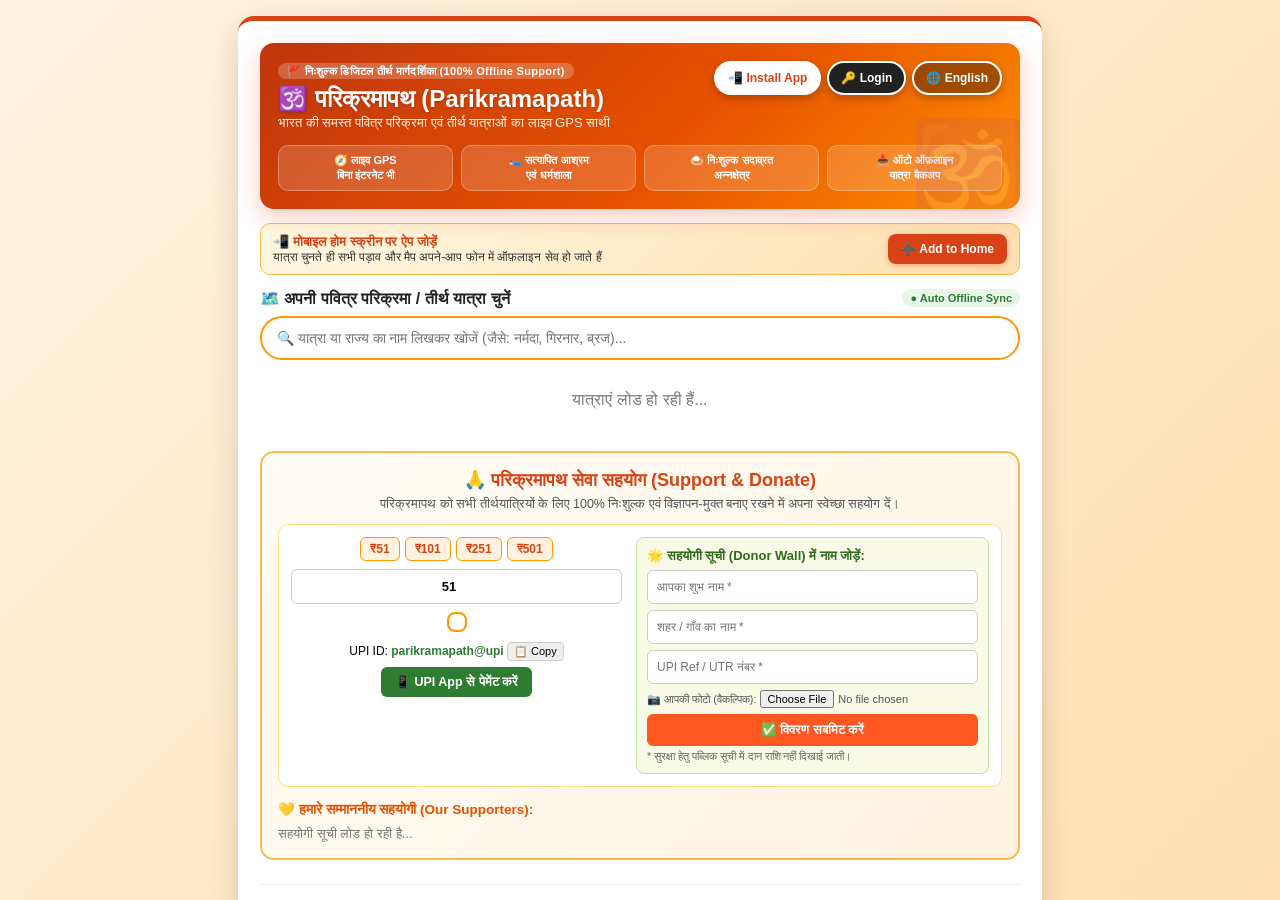
==== commit 51281964: "Add automatic offline yatra caching, battery-saver GPS, and next-padav search" ====
--- a/index.html
+++ b/index.html
@@ -182,7 +182,7 @@
             <div style="display:flex; justify-content:space-between; align-items:flex-start; flex-wrap:wrap; gap:10px;">
                 <div style="text-align:left;">
                     <span style="background:rgba(255,255,255,0.22); padding:2px 9px; border-radius:12px; font-size:11px; font-weight:bold; letter-spacing:0.3px;">
-                        🚩 निःशुल्क डिजिटल तीर्थ मार्गदर्शिका
+                        🚩 निःशुल्क डिजिटल तीर्थ मार्गदर्शिका (100% Offline Support)
                     </span>
                     <h1 id="lblBrandTitle" style="color:#ffffff; margin:6px 0 2px 0; font-size:24px; text-shadow:0 1px 3px rgba(0,0,0,0.2);">
                         🕉️ परिक्रमापथ (Parikramapath)
@@ -202,10 +202,10 @@
 
             <!-- 4 TRUST & FEATURE HIGHLIGHTS -->
             <div class="feature-strip">
-                <div class="feature-chip">🧭 लाइव GPS<br>पगडंडी व मार्ग</div>
+                <div class="feature-chip">🧭 लाइव GPS<br>बिना इंटरनेट भी</div>
                 <div class="feature-chip">🛌 सत्यापित आश्रम<br>एवं धर्मशाला</div>
                 <div class="feature-chip">🍛 निःशुल्क सदाव्रत<br>अन्नक्षेत्र</div>
-                <div class="feature-chip">🚨 24x7 SOS<br>सेवादार सहायता</div>
+                <div class="feature-chip">📥 ऑटो ऑफ़लाइन<br>यात्रा बैकअप</div>
             </div>
         </header>
 
@@ -213,7 +213,7 @@
         <div id="pwaInstallBanner" style="display:flex; justify-content:space-between; align-items:center; gap:10px; background:linear-gradient(135deg, #fff8e1, #ffe0b2); border:1px solid #ffb74d; border-radius:10px; padding:10px 12px; margin-bottom:14px;">
             <div style="text-align:left; font-size:12px; color:#333;">
                 <b style="color:#d84315; font-size:13px;">📲 मोबाइल होम स्क्रीन पर ऐप जोड़ें</b><br>
-                <span>बिना किसी शुल्क के सीधा ऐप की तरह उपयोग करें (ऑफलाइन आरती व मैप सपोर्ट)</span>
+                <span>यात्रा चुनते ही सभी पड़ाव और मैप अपने-आप फोन में ऑफ़लाइन सेव हो जाते हैं</span>
             </div>
             <button type="button" onclick="triggerPwaInstall()" style="background:#d84315; color:white; border:none; padding:8px 13px; border-radius:8px; font-size:12px; font-weight:bold; cursor:pointer; white-space:nowrap; box-shadow:0 2px 6px rgba(216,67,21,0.3);">
                 ➕ Add to Home
@@ -224,7 +224,7 @@
         <section aria-label="यात्रा चयन">
             <div style="display:flex; justify-content:space-between; align-items:center; margin-bottom:8px;">
                 <h2 style="margin:0; font-size:16px; color:#222;">🗺️ अपनी पवित्र परिक्रमा / तीर्थ यात्रा चुनें</h2>
-                <span style="font-size:11px; color:#2e7d32; font-weight:bold; background:#e8f5e9; padding:3px 8px; border-radius:10px;">● Live GPS</span>
+                <span style="font-size:11px; color:#2e7d32; font-weight:bold; background:#e8f5e9; padding:3px 8px; border-radius:10px;">● Auto Offline Sync</span>
             </div>
 
             <input type="text" id="yatraSearchInput" onkeyup="filterYatraCards()" placeholder="🔍 यात्रा या राज्य का नाम लिखकर खोजें (जैसे: नर्मदा, गिरनार, ब्रज)..." class="search-input">
@@ -382,6 +382,10 @@
             🚩 <span id="activeStartBadge">Start Point</span>
         </button>
 
+        <button id="offlineStatusPill" onclick="ParikramaOffline.openOfflineJourneyDiary()" class="pill-btn" style="background:#1b5e20; color:white;" title="ऑफ़लाइन स्थिति व यात्रा डायरी देखें">
+            🟢 Offline Ready
+        </button>
+
         <select id="subRouteFilter" onchange="applyMapFilters()" class="pill-select">
             <option value="all">🗺️ सभी मार्ग</option>
         </select>
@@ -406,6 +410,8 @@
     <div id="dropdownMenu" class="dropdown-content">
         <button onclick="backToYatraGate(); toggleMenu();">🔄 यात्रा बदलें</button>
         <button onclick="openStartPointChanger(); toggleMenu();">🚩 प्रारंभ स्थल बदलें</button>
+        <button onclick="ParikramaOffline.openOfflineJourneyDiary(); toggleMenu();" style="background:#e8f5e9; color:#1b5e20; font-weight:bold;">📓 मेरी यात्रा डायरी / Offline डेटा</button>
+        <button id="batterySaverMenuBtn" onclick="ParikramaOffline.toggleBatterySaver(); toggleMenu();">🔋 बैटरी सेवर GPS: बंद</button>
         <button onclick="openYatraSeoPage(); toggleMenu();">📖 यात्रा के नियम एवं जानकारी</button>
         <button onclick="openAddPadavModal(); toggleMenu();">➕ नया पड़ाव / पॉइंट जोड़ें</button>
         <button onclick="openAartiModal(); toggleMenu();">🪔 आरती एवं स्तुति</button>
@@ -435,7 +441,7 @@
         </div>
         <div style="display:flex; gap:6px;">
             <button type="button" onclick="undoManualDrawPoint()" style="background:#ff9800; color:white; border:none; padding:7px 10px; border-radius:6px; font-size:12px; font-weight:bold; cursor:pointer;">↩️ Undo</button>
-            <button type="button" onclick="saveManualDrawnRoute()" style="flex:1; background:#2e7d32; color:white; border:none; padding:7px; border-radius:6px; font-size:12px; font-weight:bold; cursor:pointer;">💾 मार्ग सेव करें</button>
+            <button type="button" onclick="saveManualDrawnRoute()" style="flex:1; background:#2e7d32; color:white; border:none; padding:7px 10px; border-radius:6px; font-size:12px; font-weight:bold; cursor:pointer;">💾 मार्ग सेव करें</button>
             <button type="button" onclick="cancelManualLineDrawing()" style="background:#dc3545; color:white; border:none; padding:7px 10px; border-radius:6px; font-size:12px; font-weight:bold; cursor:pointer;">✖</button>
         </div>
     </div>
@@ -451,7 +457,7 @@
         </div>
         <div style="display:flex; gap:6px;">
             <button type="button" id="btnPauseResumeGps" onclick="pauseResumeGpsFollow()" style="background:#ff9800; color:white; border:none; padding:7px 10px; border-radius:6px; font-size:12px; font-weight:bold; cursor:pointer;">⏸️ रोकें</button>
-            <button type="button" onclick="saveGpsFollowedRoute()" style="flex:1; background:#0288d1; color:white; border:none; padding:7px; border-radius:6px; font-size:12px; font-weight:bold; cursor:pointer;">💾 GPS मार्ग सेव करें</button>
+            <button type="button" onclick="saveGpsFollowedRoute()" style="flex:1; background:#0288d1; color:white; border:none; padding:7px 10px; border-radius:6px; font-size:12px; font-weight:bold; cursor:pointer;">💾 GPS मार्ग सेव करें</button>
             <button type="button" onclick="cancelGpsFollowRecording()" style="background:#dc3545; color:white; border:none; padding:7px 10px; border-radius:6px; font-size:12px; font-weight:bold; cursor:pointer;">✖</button>
         </div>
     </div>
@@ -461,6 +467,13 @@
 
 <!-- MODALS BACKDROP -->
 <div id="modalBackdrop" class="modal-backdrop" style="display:none;" onclick="closeAllModals()"></div>
+
+<!-- OFFLINE JOURNEY DIARY & CACHED YATRAS MODAL -->
+<div id="offlineDiaryModal" class="center-modal" style="display:none; max-width:440px;">
+    <h3 style="margin-top:0; color:#1b5e20;">📓 मेरी यात्रा डायरी व Offline बैकअप</h3>
+    <div id="offlineDiaryBody" style="max-height:62vh; overflow-y:auto; font-size:13px; color:#222;"></div>
+    <button type="button" onclick="closeAllModals()" class="primary-btn" style="background:#2e7d32; margin-top:12px;">बंद करें (Close)</button>
+</div>
 
 <!-- PWA MANUAL INSTALL GUIDE MODAL (iOS / BROWSER FALLBACK) -->
 <div id="pwaGuideModal" class="center-modal" style="display:none; max-width:420px;">
@@ -768,12 +781,14 @@
 
 <script src="https://unpkg.com/leaflet@1.9.4/dist/leaflet.js"></script>
 <script src="https://cdn.jsdelivr.net/npm/@supabase/supabase-js@2"></script>
-<script src="js/config.js?v=13"></script>
-<script src="js/yatra-flow.js?v=13"></script>
+<script src="js/config.js?v=14"></script>
+<script src="js/offline-manager.js?v=14"></script>
+<script src="js/yatra-flow.js?v=14"></script>
 <script src="js/visited-local.js?v=1"></script>
-<script src="js/map.js?v=13"></script>
-<script src="js/auth-sos.js?v=13"></script>
-<script src="js/admin.js?v=13"></script>
+<script src="js/map.js?v=14"></script>
+<script src="js/auth-sos.js?v=14"></script>
+<script src="js/live-yatris.js?v=14"></script>
+<script src="js/admin.js?v=14"></script>
 
 <!-- PWA INSTALL & SERVICE WORKER CONTROLLER -->
 <script>
@@ -795,7 +810,6 @@
 });
 
 async function triggerPwaInstall() {
-    // 1. Agar Chrome/Edge ka native install prompt ready hai to seedha dikhayein
     if (deferredPwaPrompt) {
         try {
             deferredPwaPrompt.prompt();
@@ -809,7 +823,6 @@
         }
     }
 
-    // 2. Fallback: Manual Install Guide Modal ko zabardasti upar (z-index: 9999) dikhayein
     const guideModal = document.getElementById('pwaGuideModal');
     const backdrop = document.getElementById('modalBackdrop');
 
@@ -829,6 +842,10 @@
 if ('serviceWorker' in navigator) {
     window.addEventListener('load', () => {
         navigator.serviceWorker.register('/sw.js').catch(() => {});
+        if (window.ParikramaOffline) {
+            window.ParikramaOffline.updateOfflineStatusBadge(navigator.onLine ? 'online' : 'offline');
+            window.ParikramaOffline.syncOfflineOutbox();
+        }
     });
 }
 </script>
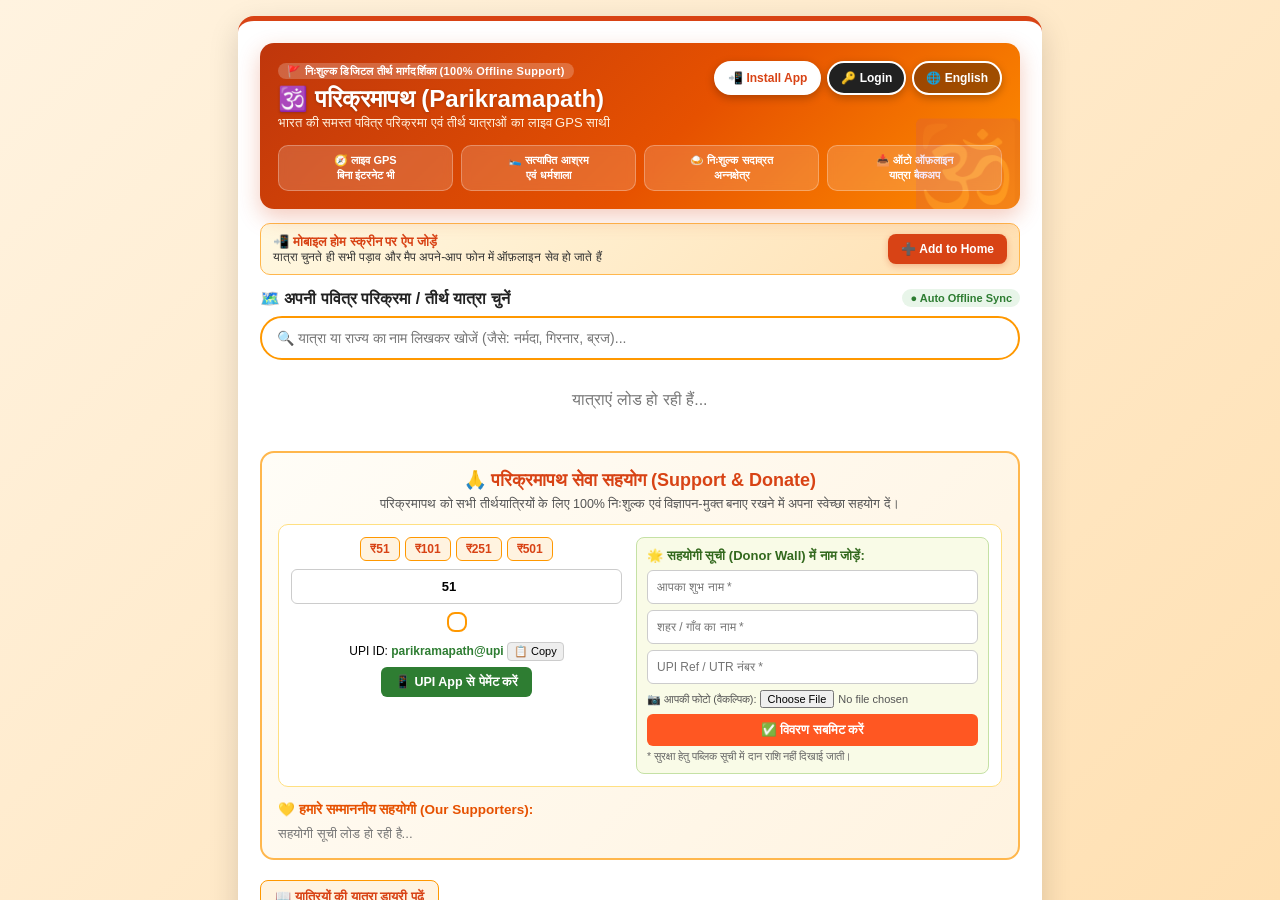
==== commit fa2243d9: "Add diary hub button and container on index page wired to diary-blog module" ====
--- a/index.html
+++ b/index.html
@@ -291,6 +291,17 @@
             </div>
         </section>
 
+        <!-- PUBLIC APPROVED YATRA DIARIES (EXPERIENCES) -->
+        <section id="publicYatraDiariesSection" aria-label="यात्रियों की परिक्रमा डायरी" style="display:none; margin-top:22px; padding:14px; background:#f9fbe7; border:1.5px solid #c5e1a5; border-radius:14px; text-align:left;"></section>
+
+        <!-- DIARY BLOG TRIGGER & CONTAINER (ABOVE PARIKRAMAPATH INFO) -->
+        <div style="margin-top:20px; text-align:left;">
+            <button type="button" onclick="ParikramaDiaryBlog && ParikramaDiaryBlog.openDiaryHub()" style="background:#fff3e0; color:#d84315; border:1.5px solid #ff9800; padding:8px 14px; border-radius:8px; font-size:13px; font-weight:bold; cursor:pointer;">
+                📖 यात्रियों की यात्रा डायरी पढ़ें
+            </button>
+            <div id="diaryBlogViewContainer" style="display:none; margin-top:12px;"></div>
+        </div>
+
         <!-- SEO OPTIMIZED CONTENT, ACCORDION FAQ & INTERNAL GUIDE LINKS -->
         <section aria-label="परिक्रमापथ जानकारी एवं प्रश्नोत्तर" style="margin-top:24px; padding-top:18px; border-top:1px solid #eee; text-align:left; font-size:13px; color:#444; line-height:1.65;">
             <h2 style="font-size:17px; color:#d84315; margin:0 0 8px 0;">🚩 परिक्रमापथ (Parikramapath) क्या है?</h2>
@@ -784,11 +795,12 @@
 <script src="js/config.js?v=14"></script>
 <script src="js/offline-manager.js?v=14"></script>
 <script src="js/yatra-flow.js?v=14"></script>
-<script src="js/visited-local.js?v=1"></script>
+<script src="js/visited-local.js?v=14"></script>
 <script src="js/map.js?v=14"></script>
 <script src="js/auth-sos.js?v=14"></script>
 <script src="js/live-yatris.js?v=14"></script>
 <script src="js/admin.js?v=14"></script>
+<script src="js/diary-blog.js?v=14"></script>
 
 <!-- PWA INSTALL & SERVICE WORKER CONTROLLER -->
 <script>
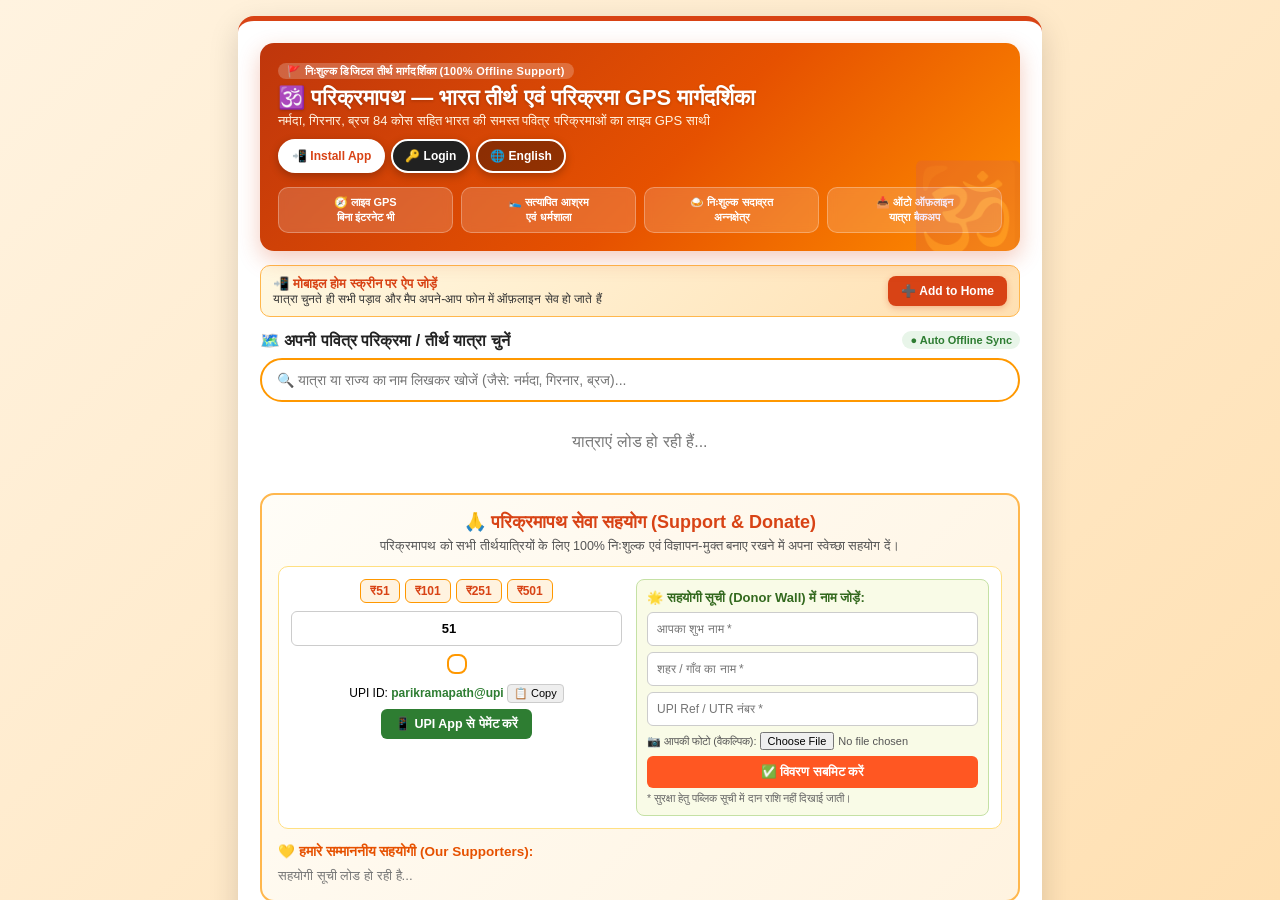
==== commit 01b72f97: "Enhance index.html SEO with Hindi meta description, full FAQ schema, favicon, and v15 cache busting" ====
--- a/index.html
+++ b/index.html
@@ -4,31 +4,43 @@
     <meta charset="UTF-8">
     <meta name="viewport" content="width=device-width, initial-scale=1.0">
     <meta name="theme-color" content="#d84315">
-    <meta name="robots" content="index, follow, max-image-preview:large">
+    <meta name="robots" content="index, follow, max-image-preview:large, max-snippet:-1">
+    <meta name="author" content="Parikramapath">
+    <meta name="mobile-web-app-capable" content="yes">
     <meta name="apple-mobile-web-app-capable" content="yes">
     <meta name="apple-mobile-web-app-status-bar-style" content="default">
     <meta name="apple-mobile-web-app-title" content="Parikramapath">
-    <link rel="apple-touch-icon" href="https://cdn-icons-png.flaticon.com/512/3658/3658756.png">
-
-    <!-- Primary SEO Meta Tags -->
-    <title>Parikramapath.in | नर्मदा, गिरनार व भारत तीर्थ परिक्रमा लाइव GPS रूट, आश्रम एवं नियम</title>
-    <meta name="description" content="Parikramapath.in par Narmada Parikrama, Girnar Parikrama, Braj 84 Kos sahit Bharat ki sabhi teerth yatraon ke live GPS route map, ashram, free sadavrat bhojan, aarti aur niyam dekhein.">
-    <meta name="keywords" content="Parikramapath, Narmada Parikrama route map, Narmada Parikrama ashram list, Girnar Parikrama, Braj 84 Kos Parikrama, Sadavrat bhojan, Teerth Yatra India">
+
+    <!-- Favicon & App Icons (Google Search Result Icon ke liye zaroori) -->
+    <link rel="icon" type="image/png" sizes="192x192" href="https://parikramapath.in/icon-192.png">
+    <link rel="icon" type="image/png" sizes="512x512" href="https://parikramapath.in/icon-512.png">
+    <link rel="apple-touch-icon" href="https://parikramapath.in/icon-512.png">
+
+    <!-- Primary SEO Meta Tags (Hindi + English Search Intent) -->
+    <title>परिक्रमापथ (Parikramapath.in) | नर्मदा, गिरनार व भारत तीर्थ परिक्रमा लाइव GPS रूट, आश्रम एवं नियम</title>
+    <meta name="description" content="परिक्रमापथ (Parikramapath.in) पर माँ नर्मदा परिक्रमा, गिरनार परिक्रमा, ब्रज 84 कोस सहित भारत की प्रमुख तीर्थ यात्राओं के लाइव GPS रूट मैप, आश्रम सूची, निःशुल्क सदाव्रत भोजन, आरती और नियमों की संपूर्ण जानकारी देखें।">
+    <meta name="keywords" content="परिक्रमापथ, नर्मदा परिक्रमा रूट मैप, नर्मदा परिक्रमा आश्रम लिस्ट, गिरनार परिक्रमा, ब्रज 84 कोस परिक्रमा, सदाव्रत भोजन अन्नक्षेत्र, Parikramapath, Narmada Parikrama route map, Teerth Yatra India">
     <link rel="canonical" href="https://parikramapath.in/">
+    <link rel="alternate" hreflang="hi-IN" href="https://parikramapath.in/">
+    <link rel="alternate" hreflang="x-default" href="https://parikramapath.in/">
 
     <!-- Open Graph / WhatsApp & Social Sharing -->
     <meta property="og:type" content="website">
     <meta property="og:locale" content="hi_IN">
     <meta property="og:site_name" content="Parikramapath">
-    <meta property="og:title" content="🕉️ Parikramapath - भारत की संपूर्ण तीर्थ एवं परिक्रमा मार्गदर्शिका">
+    <meta property="og:title" content="🕉️ परिक्रमापथ (Parikramapath) - भारत की संपूर्ण तीर्थ एवं परिक्रमा मार्गदर्शिका">
     <meta property="og:description" content="नर्मदा, गिरनार, ब्रज 84 कोस सहित भारत की प्रमुख परिक्रमाओं के लाइव GPS रूट, आश्रम, सदाव्रत भोजन, आरती और नियमों की संपूर्ण जानकारी।">
     <meta property="og:url" content="https://parikramapath.in/">
-    <meta property="og:image" content="https://cdn-icons-png.flaticon.com/512/3658/3658756.png">
+    <meta property="og:image" content="https://parikramapath.in/icon-512.png">
+    <meta property="og:image:width" content="512">
+    <meta property="og:image:height" content="512">
+    <meta property="og:image:alt" content="Parikramapath - भारत तीर्थ एवं परिक्रमा मार्गदर्शिका">
 
     <!-- Twitter Card -->
     <meta name="twitter:card" content="summary_large_image">
-    <meta name="twitter:title" content="Parikramapath - भारत तीर्थ एवं परिक्रमा पोर्टल">
+    <meta name="twitter:title" content="परिक्रमापथ (Parikramapath) - भारत तीर्थ एवं परिक्रमा पोर्टल">
     <meta name="twitter:description" content="लाइव GPS रूट, आश्रम, निःशुल्क सदाव्रत भोजन और SOS सुरक्षा के साथ अपनी पवित्र परिक्रमा करें।">
+    <meta name="twitter:image" content="https://parikramapath.in/icon-512.png">
 
     <!-- Structured Data (JSON-LD) for Google Rich Results & FAQ -->
     <script type="application/ld+json">
@@ -37,36 +49,61 @@
       "@graph": [
         {
           "@type": "WebSite",
+          "@id": "https://parikramapath.in/#website",
           "name": "Parikramapath",
-          "alternateName": "परिक्रमापथ",
+          "alternateName": ["परिक्रमापथ", "Parikramapath.in"],
           "url": "https://parikramapath.in/",
-          "description": "भारत की समस्त तीर्थ यात्रा एवं परिक्रमाओं के लाइव GPS मार्ग, आश्रम, सदाव्रत भोजन और नियमों का डिजिटल पोर्टल।"
+          "inLanguage": "hi-IN",
+          "description": "भारत की समस्त तीर्थ यात्रा एवं परिक्रमाओं के लाइव GPS मार्ग, आश्रम, सदाव्रत भोजन और नियमों का डिजिटल पोर्टल।",
+          "publisher": {
+            "@id": "https://parikramapath.in/#organization"
+          }
+        },
+        {
+          "@type": "Organization",
+          "@id": "https://parikramapath.in/#organization",
+          "name": "Parikramapath",
+          "url": "https://parikramapath.in/",
+          "logo": {
+            "@type": "ImageObject",
+            "url": "https://parikramapath.in/icon-512.png",
+            "width": 512,
+            "height": 512
+          }
         },
         {
           "@type": "FAQPage",
           "mainEntity": [
             {
               "@type": "Question",
-              "name": "परिक्रमा कहां से शुरू करें और समापन कैसे होता है?",
+              "name": "परिक्रमा का प्रारंभ और समापन स्थल कैसे चुनें?",
               "acceptedAnswer": {
                 "@type": "Answer",
-                "text": "आप किसी भी पड़ाव से अपनी परिक्रमा प्रारंभ कर सकते हैं। गोलाकार (Circular) परिक्रमा में जहाँ से यात्रा शुरू होती है, वहीं परिक्रमा पूर्ण होकर समापन होता है।"
+                "text": "आप अपनी सुविधा के अनुसार किसी भी पड़ाव से परिक्रमा प्रारंभ कर सकते हैं। गोलाकार (Circular) परिक्रमा में जहाँ से आप यात्रा शुरू करते हैं, उसी पावन स्थल पर पहुँचकर आपकी परिक्रमा पूर्ण होती है।"
               }
             },
             {
               "@type": "Question",
-              "name": "नया पड़ाव या आश्रम मैप पर कैसे जोड़ें?",
+              "name": "नया पड़ाव, आश्रम या सदाव्रत अन्नक्षेत्र कैसे जोड़ें?",
               "acceptedAnswer": {
                 "@type": "Answer",
-                "text": "कोई भी पंजीकृत यात्री या सेवादार लॉगिन करके नए आश्रम, मंदिर या सदाव्रत अन्नक्षेत्र की GPS लोकेशन जोड़ सकता है, जो एडमिन सत्यापन के बाद मैप पर लाइव हो जाती है।"
+                "text": "कोई भी पंजीकृत (Registered) यात्री या सेवादार लॉगिन करके मैप पर नए पड़ाव का नाम, सुविधाएँ और लाइव GPS लोकेशन जोड़ सकता है। एडमिन सत्यापन के तुरंत बाद वह स्थान सभी यात्रियों के लिए मैप पर लाइव हो जाता है।"
               }
             },
             {
               "@type": "Question",
-              "name": "यात्रा के दौरान आपातकालीन मदद (SOS) कैसे लें?",
+              "name": "यात्रा के दौरान आपातकालीन सहायता (SOS) कैसे काम करती है?",
               "acceptedAnswer": {
                 "@type": "Answer",
-                "text": "मैप स्क्रीन पर नीचे बाईं ओर लाल रंग का SOS बटन दिया गया है, जिसे दबाने पर मेडिकल, भोजन या मार्ग भटकने की सूचना तुरंत नजदीकी सेवादारों को लाइव लोकेशन के साथ पहुँच जाती है।"
+                "text": "यात्रा के समय स्वास्थ्य समस्या, भोजन-पानी की आवश्यकता या रास्ता भटकने की स्थिति में मैप स्क्रीन पर दिए गए लाल SOS बटन को दबाते ही आपकी सटीक GPS लोकेशन नजदीकी सेवादारों को पहुँच जाती है।"
+              }
+            },
+            {
+              "@type": "Question",
+              "name": "यात्री डिजिटल ID Pass कैसे डाउनलोड करें?",
+              "acceptedAnswer": {
+                "@type": "Answer",
+                "text": "लॉगिन करने के बाद Profile में जाकर अपना नाम, ब्लड ग्रुप, आपातकालीन संपर्क और लाइव सेल्फी सेव करें—आपका QR कोड युक्त डिजिटल परिक्रमा पास तुरंत PDF में डाउनलोड हो जाएगा।"
               }
             }
           ]
@@ -75,13 +112,15 @@
     }
     </script>
 
-    <link rel="manifest" href="manifest.json">
+    <link rel="manifest" href="/manifest.json">
+    <link rel="preconnect" href="https://unpkg.com" crossorigin>
+    <link rel="preconnect" href="https://cdn.jsdelivr.net" crossorigin>
     <link rel="stylesheet" href="https://unpkg.com/leaflet@1.9.4/dist/leaflet.css" />
-    <link rel="stylesheet" href="style.css" />
+    <link rel="stylesheet" href="/style.css" />
     
     <!-- QR Code & PDF Generator Libraries -->
-    <script src="https://cdnjs.cloudflare.com/ajax/libs/qrcodejs/1.0.0/qrcode.min.js"></script>
-    <script src="https://cdnjs.cloudflare.com/ajax/libs/html2pdf.js/0.10.1/html2pdf.bundle.min.js"></script>
+    <script src="https://cdnjs.cloudflare.com/ajax/libs/qrcodejs/1.0.0/qrcode.min.js" defer></script>
+    <script src="https://cdnjs.cloudflare.com/ajax/libs/html2pdf.js/0.10.1/html2pdf.bundle.min.js" defer></script>
 
     <style>
         /* Creative Hero & Home Enhancements */
@@ -184,11 +223,11 @@
                     <span style="background:rgba(255,255,255,0.22); padding:2px 9px; border-radius:12px; font-size:11px; font-weight:bold; letter-spacing:0.3px;">
                         🚩 निःशुल्क डिजिटल तीर्थ मार्गदर्शिका (100% Offline Support)
                     </span>
-                    <h1 id="lblBrandTitle" style="color:#ffffff; margin:6px 0 2px 0; font-size:24px; text-shadow:0 1px 3px rgba(0,0,0,0.2);">
-                        🕉️ परिक्रमापथ (Parikramapath)
+                    <h1 id="lblBrandTitle" style="color:#ffffff; margin:6px 0 2px 0; font-size:22px; text-shadow:0 1px 3px rgba(0,0,0,0.2);">
+                        🕉️ परिक्रमापथ — भारत तीर्थ एवं परिक्रमा GPS मार्गदर्शिका
                     </h1>
                     <p id="lblBrandSub" style="color:#fff3e0; margin:0; font-size:13px;">
-                        भारत की समस्त पवित्र परिक्रमा एवं तीर्थ यात्राओं का लाइव GPS साथी
+                        नर्मदा, गिरनार, ब्रज 84 कोस सहित भारत की समस्त पवित्र परिक्रमाओं का लाइव GPS साथी
                     </p>
                 </div>
 
@@ -679,7 +718,7 @@
                 <p style="margin:2px 0;"><b>📍 पता/क्षेत्र:</b> <span id="cardAddress">-</span></p>
             </div>
             <div style="text-align:center;">
-                <img id="idCardPic" src="https://cdn-icons-png.flaticon.com/512/149/149071.png" style="width:64px; height:64px; border-radius:8px; object-fit:cover; border:1px solid #ddd; margin-bottom:5px; display:block;">
+                <img id="idCardPic" src="https://cdn-icons-png.flaticon.com/512/149/149071.png" alt="Yatri Photo" style="width:64px; height:64px; border-radius:8px; object-fit:cover; border:1px solid #ddd; margin-bottom:5px; display:block;">
                 <div id="qrcodeBox" style="background:white; padding:3px; border:1px solid #ddd; display:inline-block;"></div>
             </div>
         </div>
@@ -792,15 +831,15 @@
 
 <script src="https://unpkg.com/leaflet@1.9.4/dist/leaflet.js"></script>
 <script src="https://cdn.jsdelivr.net/npm/@supabase/supabase-js@2"></script>
-<script src="js/config.js?v=14"></script>
-<script src="js/offline-manager.js?v=14"></script>
-<script src="js/yatra-flow.js?v=14"></script>
-<script src="js/visited-local.js?v=14"></script>
-<script src="js/map.js?v=14"></script>
-<script src="js/auth-sos.js?v=14"></script>
-<script src="js/live-yatris.js?v=14"></script>
-<script src="js/admin.js?v=14"></script>
-<script src="js/diary-blog.js?v=14"></script>
+<script src="/js/config.js?v=15"></script>
+<script src="/js/offline-manager.js?v=15"></script>
+<script src="/js/yatra-flow.js?v=15"></script>
+<script src="/js/visited-local.js?v=15"></script>
+<script src="/js/map.js?v=15"></script>
+<script src="/js/auth-sos.js?v=15"></script>
+<script src="/js/live-yatris.js?v=15"></script>
+<script src="/js/admin.js?v=15"></script>
+<script src="/js/diary-blog.js?v=15"></script>
 
 <!-- PWA INSTALL & SERVICE WORKER CONTROLLER -->
 <script>
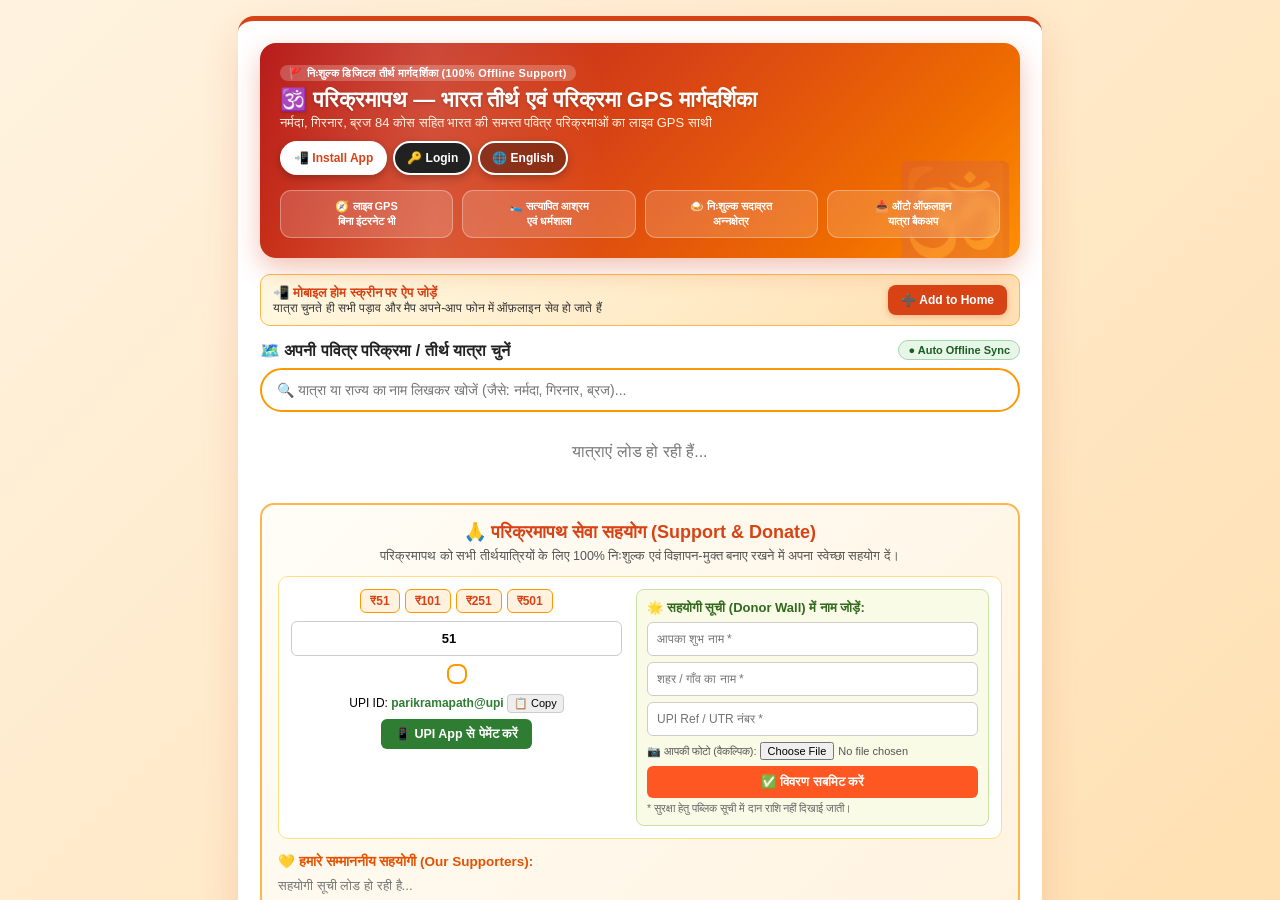
==== commit 607f3a72: "Enhance index.html with smooth animations, hover effects, and rich spiritual footer" ====
--- a/index.html
+++ b/index.html
@@ -123,54 +123,132 @@
     <script src="https://cdnjs.cloudflare.com/ajax/libs/html2pdf.js/0.10.1/html2pdf.bundle.min.js" defer></script>
 
     <style>
+        /* Keyframe Animations for Spiritual Calm & Smooth Motion */
+        @keyframes fadeSlideUp {
+            from { opacity: 0; transform: translateY(16px); }
+            to { opacity: 1; transform: translateY(0); }
+        }
+        @keyframes floatOm {
+            0%, 100% { transform: translateY(0px) rotate(0deg); }
+            50% { transform: translateY(-7px) rotate(3deg); }
+        }
+        @keyframes shimmerSweep {
+            0% { transform: translateX(-120%) skewX(-20deg); }
+            100% { transform: translateX(260%) skewX(-20deg); }
+        }
+        @keyframes pulseGlow {
+            0%, 100% { box-shadow: 0 0 0 0 rgba(46, 125, 50, 0.45); }
+            50% { box-shadow: 0 0 0 6px rgba(46, 125, 50, 0); }
+        }
+
+        html { scroll-behavior: smooth; }
+
+        .gate-box {
+            animation: fadeSlideUp 0.55s cubic-bezier(0.22, 1, 0.36, 1) both;
+            box-shadow: 0 14px 38px rgba(191, 54, 12, 0.14);
+        }
+
         /* Creative Hero & Home Enhancements */
         .hero-header-card {
-            background: linear-gradient(135deg, #bf360c 0%, #e65100 55%, #ff8f00 100%);
+            background: linear-gradient(135deg, #b71c1c 0%, #d84315 45%, #ef6c00 80%, #ff8f00 100%);
             color: #ffffff;
-            padding: 18px;
-            border-radius: 14px;
-            box-shadow: 0 8px 22px rgba(216, 67, 21, 0.28);
-            margin-bottom: 14px;
+            padding: 20px;
+            border-radius: 16px;
+            box-shadow: 0 10px 26px rgba(216, 67, 21, 0.32);
+            margin-bottom: 16px;
             position: relative;
             overflow: hidden;
+        }
+        .hero-header-card::before {
+            content: "";
+            position: absolute;
+            top: 0; left: 0;
+            width: 45%; height: 100%;
+            background: linear-gradient(90deg, transparent, rgba(255, 255, 255, 0.14), transparent);
+            animation: shimmerSweep 6s infinite ease-in-out;
+            pointer-events: none;
         }
         .hero-header-card::after {
             content: "🕉️";
             position: absolute;
-            right: -8px;
-            bottom: -18px;
-            font-size: 95px;
-            opacity: 0.12;
+            right: 4px;
+            bottom: -14px;
+            font-size: 98px;
+            opacity: 0.14;
             pointer-events: none;
+            animation: floatOm 5s ease-in-out infinite;
         }
         .feature-strip {
             display: grid;
             grid-template-columns: repeat(4, 1fr);
-            gap: 8px;
-            margin-top: 14px;
+            gap: 9px;
+            margin-top: 15px;
+            position: relative;
+            z-index: 1;
         }
         .feature-chip {
             background: rgba(255, 255, 255, 0.16);
-            backdrop-filter: blur(4px);
-            border: 1px solid rgba(255, 255, 255, 0.28);
-            border-radius: 10px;
-            padding: 7px 5px;
+            backdrop-filter: blur(6px);
+            border: 1px solid rgba(255, 255, 255, 0.32);
+            border-radius: 11px;
+            padding: 8px 6px;
             text-align: center;
             font-size: 11px;
             font-weight: 600;
-            line-height: 1.35;
-        }
+            line-height: 1.38;
+            transition: transform 0.22s ease, background 0.22s ease;
+        }
+        .feature-chip:hover {
+            transform: translateY(-3px);
+            background: rgba(255, 255, 255, 0.26);
+        }
+
+        /* Enhanced Yatra Cards & Search Input */
+        #yatraSearchInput {
+            transition: border-color 0.25s ease, box-shadow 0.25s ease, transform 0.2s ease;
+        }
+        #yatraSearchInput:focus {
+            border-color: #d84315;
+            box-shadow: 0 0 0 4px rgba(255, 152, 0, 0.22);
+            transform: translateY(-1px);
+        }
+        .yatra-card {
+            transition: transform 0.24s cubic-bezier(0.22, 1, 0.36, 1), box-shadow 0.24s ease;
+            animation: fadeSlideUp 0.45s ease both;
+        }
+        .yatra-card:hover {
+            transform: translateY(-4px);
+            box-shadow: 0 10px 24px rgba(216, 67, 21, 0.16);
+        }
+
+        .sync-live-pill {
+            font-size: 11px;
+            color: #1b5e20;
+            font-weight: bold;
+            background: #e8f5e9;
+            border: 1px solid #a5d6a7;
+            padding: 3px 9px;
+            border-radius: 12px;
+            animation: pulseGlow 2.6s infinite;
+        }
+
+        /* Animated Accordion FAQ */
         .faq-item {
             background: #ffffff;
             border: 1px solid #ffe0b2;
-            border-radius: 8px;
-            padding: 10px 12px;
-            margin-bottom: 8px;
-            transition: box-shadow 0.2s;
+            border-radius: 10px;
+            padding: 11px 14px;
+            margin-bottom: 9px;
+            transition: all 0.25s ease;
+        }
+        .faq-item:hover {
+            border-color: #ffb74d;
+            transform: translateX(2px);
         }
         .faq-item[open] {
-            background: #fffdf9;
-            box-shadow: 0 3px 10px rgba(255, 152, 0, 0.12);
+            background: linear-gradient(135deg, #fffdf9, #fff8e1);
+            border-color: #ff9800;
+            box-shadow: 0 4px 14px rgba(255, 152, 0, 0.14);
         }
         .faq-item summary {
             font-weight: bold;
@@ -178,30 +256,157 @@
             cursor: pointer;
             font-size: 13px;
             list-style: none;
+            display: flex;
+            justify-content: space-between;
+            align-items: center;
+            gap: 8px;
+        }
+        .faq-item summary::-webkit-details-marker { display: none; }
+        .faq-item summary::after {
+            content: "+";
+            font-size: 16px;
+            font-weight: bold;
+            color: #ef6c00;
+            background: #fff3e0;
+            width: 22px;
+            height: 22px;
+            border-radius: 50%;
+            display: inline-flex;
+            align-items: center;
+            justify-content: center;
+            flex-shrink: 0;
+            transition: transform 0.25s ease, background 0.25s ease;
+        }
+        .faq-item[open] summary::after {
+            content: "×";
+            transform: rotate(90deg);
+            background: #d84315;
+            color: #ffffff;
         }
         .faq-item p {
-            margin: 8px 0 2px 0;
+            margin: 9px 0 2px 0;
             color: #444;
             font-size: 12.5px;
+            line-height: 1.65;
+            animation: fadeSlideUp 0.25s ease both;
+        }
+
+        /* Rich Spiritual Footer Styling */
+        .site-rich-footer {
+            background: linear-gradient(160deg, #3e1709 0%, #5d210b 50%, #7f2d0e 100%);
+            color: #fff3e0;
+            border-radius: 16px;
+            padding: 20px 18px 14px 18px;
+            margin-top: 22px;
+            position: relative;
+            overflow: hidden;
+            box-shadow: 0 10px 28px rgba(62, 23, 9, 0.26);
+            border-top: 4px solid #ffb300;
+        }
+        .site-rich-footer::before {
+            content: "ॐ नर्मदे हर • जय गिरनारी • राधे राधे";
+            display: block;
+            text-align: center;
+            font-size: 11px;
+            letter-spacing: 1px;
+            color: #ffe082;
+            background: rgba(0, 0, 0, 0.22);
+            padding: 5px 10px;
+            border-radius: 20px;
+            margin: 0 auto 14px auto;
+            width: fit-content;
+            border: 1px solid rgba(255, 224, 130, 0.25);
+        }
+        .footer-grid {
+            display: grid;
+            grid-template-columns: 1.3fr 1fr 1fr;
+            gap: 16px;
+            margin-bottom: 14px;
+        }
+        .footer-col h4 {
+            color: #ffca28;
+            font-size: 13.5px;
+            margin: 0 0 8px 0;
+            border-bottom: 1px dashed rgba(255, 202, 40, 0.35);
+            padding-bottom: 4px;
+        }
+        .footer-col p {
+            font-size: 12px;
+            color: #ffe0b2;
             line-height: 1.6;
+            margin: 0;
+        }
+        .footer-links-list {
+            display: flex;
+            flex-direction: column;
+            gap: 6px;
         }
         .guide-pill-link {
             display: inline-flex;
             align-items: center;
-            gap: 5px;
-            background: #ffffff;
-            color: #d84315;
-            border: 1px solid #ffb74d;
-            padding: 6px 12px;
-            border-radius: 20px;
+            gap: 6px;
+            background: rgba(255, 255, 255, 0.1);
+            color: #ffffff;
+            border: 1px solid rgba(255, 202, 40, 0.35);
+            padding: 6px 11px;
+            border-radius: 8px;
             text-decoration: none;
+            font-weight: 600;
+            font-size: 12px;
+            transition: all 0.2s ease;
+        }
+        .guide-pill-link:hover {
+            background: #ff8f00;
+            color: #212121;
+            border-color: #ffca28;
+            transform: translateX(4px);
+        }
+        .footer-action-btn {
+            background: rgba(255, 255, 255, 0.1);
+            color: #fff3e0;
+            border: 1px solid rgba(255, 255, 255, 0.22);
+            padding: 6px 10px;
+            border-radius: 8px;
+            font-size: 12px;
+            font-weight: 600;
+            text-align: left;
+            cursor: pointer;
+            transition: all 0.2s ease;
+        }
+        .footer-action-btn:hover {
+            background: rgba(255, 202, 40, 0.22);
+            border-color: #ffca28;
+            transform: translateX(4px);
+        }
+        .footer-bottom-bar {
+            display: flex;
+            justify-content: space-between;
+            align-items: center;
+            flex-wrap: wrap;
+            gap: 8px;
+            border-top: 1px solid rgba(255, 224, 178, 0.2);
+            padding-top: 10px;
+            font-size: 11.5px;
+            color: #ffcc80;
+        }
+        .scroll-top-btn {
+            background: #ffca28;
+            color: #3e1709;
+            border: none;
+            padding: 5px 11px;
+            border-radius: 16px;
+            font-size: 11.5px;
             font-weight: bold;
-            font-size: 12px;
-            transition: all 0.15s;
-        }
-        .guide-pill-link:hover {
-            background: #d84315;
-            color: #ffffff;
+            cursor: pointer;
+            transition: transform 0.2s ease, background 0.2s ease;
+        }
+        .scroll-top-btn:hover {
+            transform: translateY(-2px);
+            background: #ffe082;
+        }
+
+        @media (max-width: 640px) {
+            .footer-grid { grid-template-columns: 1fr; gap: 14px; }
         }
         @media (max-width: 520px) {
             .feature-strip { grid-template-columns: repeat(2, 1fr); }
@@ -218,7 +423,7 @@
 
         <!-- ATTRACTIVE SAFFRON-GOLD HERO HEADER -->
         <header class="hero-header-card">
-            <div style="display:flex; justify-content:space-between; align-items:flex-start; flex-wrap:wrap; gap:10px;">
+            <div style="display:flex; justify-content:space-between; align-items:flex-start; flex-wrap:wrap; gap:10px; position:relative; z-index:1;">
                 <div style="text-align:left;">
                     <span style="background:rgba(255,255,255,0.22); padding:2px 9px; border-radius:12px; font-size:11px; font-weight:bold; letter-spacing:0.3px;">
                         🚩 निःशुल्क डिजिटल तीर्थ मार्गदर्शिका (100% Offline Support)
@@ -263,7 +468,7 @@
         <section aria-label="यात्रा चयन">
             <div style="display:flex; justify-content:space-between; align-items:center; margin-bottom:8px;">
                 <h2 style="margin:0; font-size:16px; color:#222;">🗺️ अपनी पवित्र परिक्रमा / तीर्थ यात्रा चुनें</h2>
-                <span style="font-size:11px; color:#2e7d32; font-weight:bold; background:#e8f5e9; padding:3px 8px; border-radius:10px;">● Auto Offline Sync</span>
+                <span class="sync-live-pill">● Auto Offline Sync</span>
             </div>
 
             <input type="text" id="yatraSearchInput" onkeyup="filterYatraCards()" placeholder="🔍 यात्रा या राज्य का नाम लिखकर खोजें (जैसे: नर्मदा, गिरनार, ब्रज)..." class="search-input">
@@ -341,7 +546,7 @@
             <div id="diaryBlogViewContainer" style="display:none; margin-top:12px;"></div>
         </div>
 
-        <!-- SEO OPTIMIZED CONTENT, ACCORDION FAQ & INTERNAL GUIDE LINKS -->
+        <!-- SEO OPTIMIZED CONTENT, ACCORDION FAQ & RICH SPIRITUAL FOOTER -->
         <section aria-label="परिक्रमापथ जानकारी एवं प्रश्नोत्तर" style="margin-top:24px; padding-top:18px; border-top:1px solid #eee; text-align:left; font-size:13px; color:#444; line-height:1.65;">
             <h2 style="font-size:17px; color:#d84315; margin:0 0 8px 0;">🚩 परिक्रमापथ (Parikramapath) क्या है?</h2>
             <p style="margin:0 0 14px 0;">
@@ -370,17 +575,41 @@
                 <p>लॉगिन करने के बाद <b>Profile</b> में जाकर अपना नाम, ब्लड ग्रुप, आपातकालीन संपर्क और लाइव सेल्फी सेव करें—आपका QR कोड युक्त डिजिटल परिक्रमा पास तुरंत PDF में डाउनलोड हो जाएगा।</p>
             </details>
 
-            <!-- INTERNAL SEO LINKS FOOTER -->
-            <footer style="background:linear-gradient(135deg, #fff8e1, #fff3e0); padding:14px; border-radius:10px; border:1px solid #ffe082; font-size:12px; margin-top:16px;">
-                <div style="font-weight:bold; color:#e65100; margin-bottom:8px; font-size:13px;">📖 संपूर्ण यात्रा मार्गदर्शिकाएं एवं नियम (Yatra Guides):</div>
-                <div style="display:flex; flex-wrap:wrap; gap:8px; margin-bottom:10px;">
-                    <a href="/yatra-guide.html?slug=narmada-parikrama" class="guide-pill-link">🌊 नर्मदा परिक्रमा मार्गदर्शिका</a>
-                    <a href="/yatra-guide.html?slug=girnar-parikrama" class="guide-pill-link">⛰️ गिरनार परिक्रमा मार्गदर्शिका</a>
-                    <a href="/yatra-guide.html?slug=braj-84-kos-parikrama" class="guide-pill-link">🦚 ब्रज 84 कोस परिक्रमा</a>
+            <!-- RICH SPIRITUAL & SEO FOOTER -->
+            <footer class="site-rich-footer">
+                <div class="footer-grid">
+                    <div class="footer-col">
+                        <h4>🕉️ परिक्रमापथ (Parikramapath.in)</h4>
+                        <p>
+                            तीर्थयात्रियों की निःस्वार्थ सेवा हेतु निर्मित डिजिटल मंच — लाइव GPS मार्ग, आश्रम व सदाव्रत अन्नक्षेत्र सूची, ऑफ़लाइन यात्रा डायरी और आपातकालीन SOS सहायता।
+                        </p>
+                    </div>
+
+                    <div class="footer-col">
+                        <h4>📖 प्रमुख यात्रा मार्गदर्शिकाएं</h4>
+                        <div class="footer-links-list">
+                            <a href="/yatra-guide.html?slug=narmada-parikrama" class="guide-pill-link">🌊 नर्मदा परिक्रमा मार्गदर्शिका</a>
+                            <a href="/yatra-guide.html?slug=girnar-parikrama" class="guide-pill-link">⛰️ गिरनार परिक्रमा मार्गदर्शिका</a>
+                            <a href="/yatra-guide.html?slug=braj-84-kos-parikrama" class="guide-pill-link">🦚 ब्रज 84 कोस परिक्रमा</a>
+                        </div>
+                    </div>
+
+                    <div class="footer-col">
+                        <h4>🧭 यात्री सुविधाएं</h4>
+                        <div class="footer-links-list">
+                            <button type="button" onclick="ParikramaDiaryBlog && ParikramaDiaryBlog.openDiaryHub()" class="footer-action-btn">📓 यात्रियों की डायरी पढ़ें</button>
+                            <button type="button" onclick="openProfileModal()" class="footer-action-btn">🪪 डिजिटल ID Pass</button>
+                            <button type="button" onclick="triggerPwaInstall()" class="footer-action-btn">📲 ऑफ़लाइन ऐप इंस्टॉल करें</button>
+                        </div>
+                    </div>
                 </div>
-                <div style="display:flex; justify-content:space-between; flex-wrap:wrap; gap:6px; color:#666; border-top:1px dashed #ffd54f; padding-top:8px;">
+
+                <div class="footer-bottom-bar">
                     <span>© 2026 <b>Parikramapath.in</b> — भारत तीर्थ एवं परिक्रमा सेवा पोर्टल</span>
-                    <span>नर्मदे हर! 🚩</span>
+                    <div style="display:flex; align-items:center; gap:10px;">
+                        <span>नर्मदे हर! 🚩</span>
+                        <button type="button" onclick="document.getElementById('yatraGate').scrollTo({top:0, behavior:'smooth'})" class="scroll-top-btn" title="सबसे ऊपर जाएं">↑ ऊपर जाएं</button>
+                    </div>
                 </div>
             </footer>
         </section>
